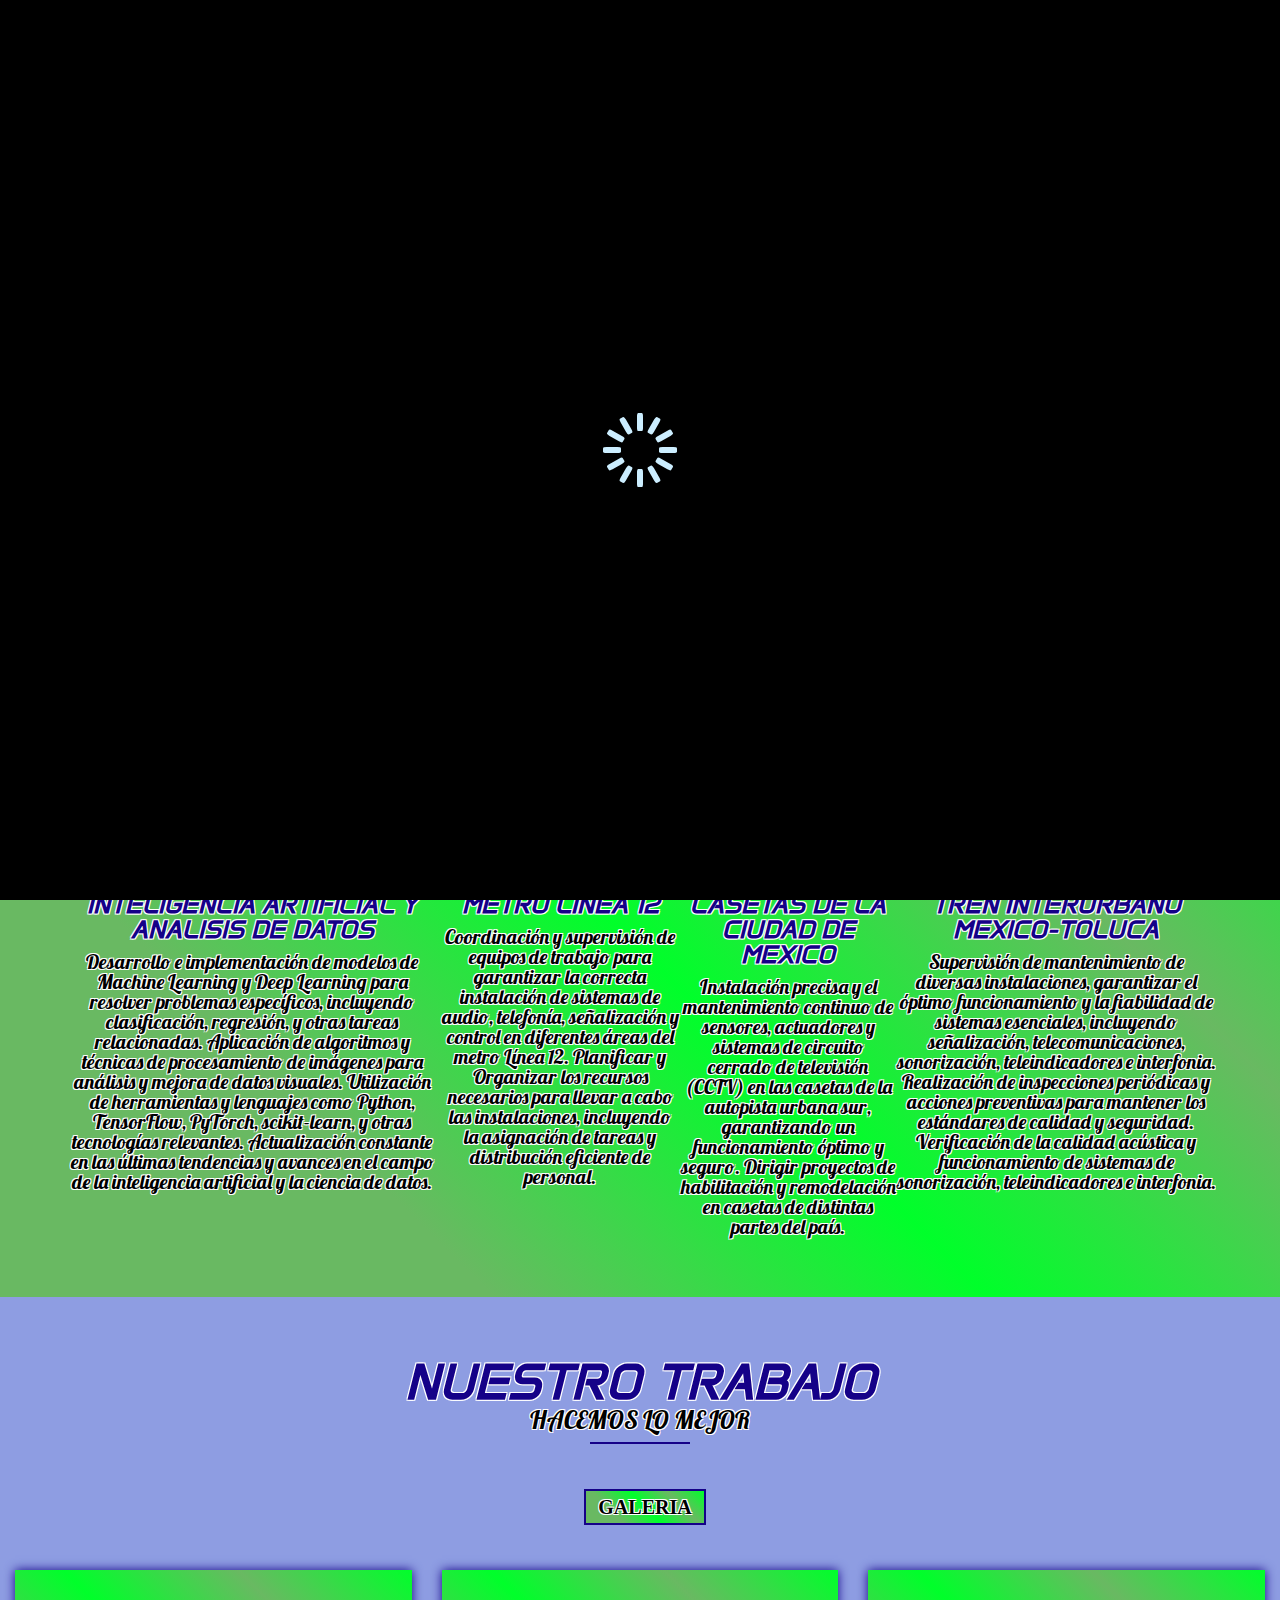
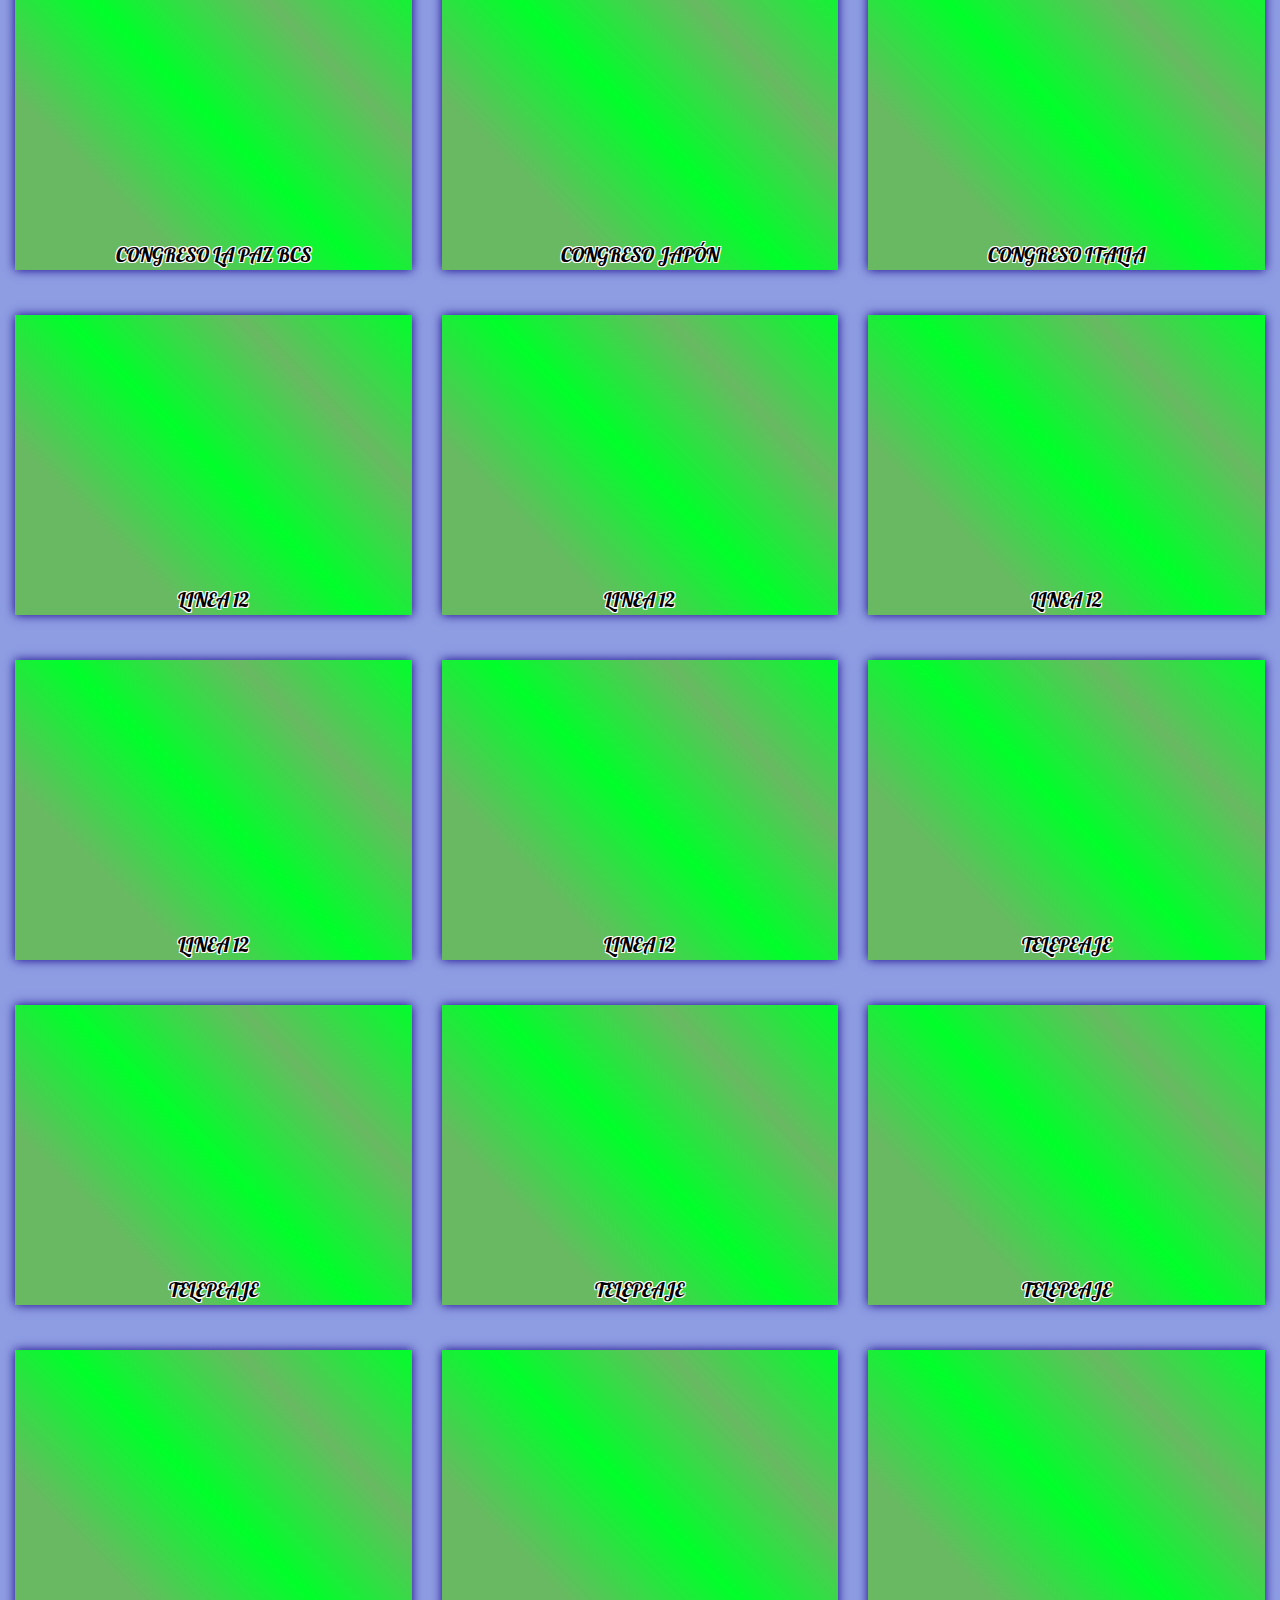
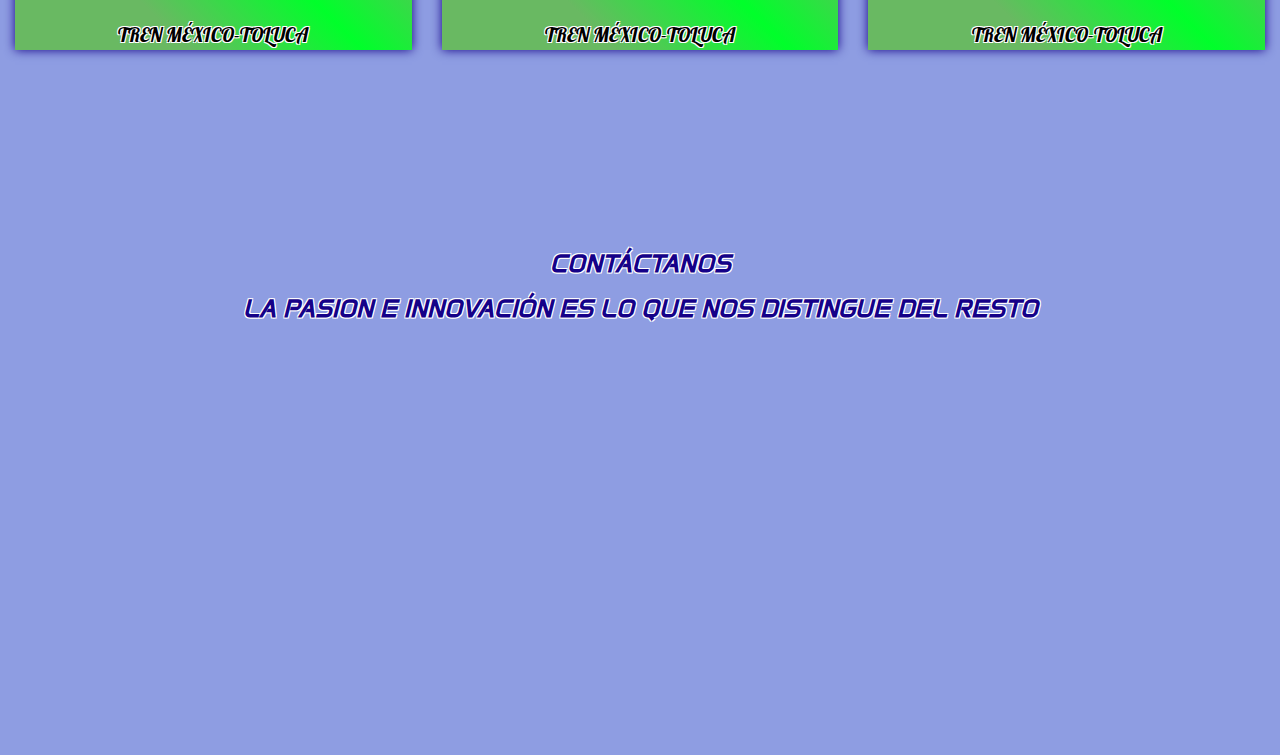
==== HTML/about.html @ c9e37c53 "Se agrega directorio de documentos HTML" ====
<!DOCTYPE html>
<html lang="es">

<head>
    <meta charset="UTF-8">
    <meta name="viewport" content="width=device-width, initial-scale=1.0">
    <title>CONÓCENOS</title>

    <link rel="stylesheet" href="/CSS/styleabout.css">
    <script defer src="/fontawesome-free-6.5.1-web/js/brands.js"></script>
    <script defer src="/fontawesome-free-6.5.1-web/js/solid.js"></script>
    <script defer src="/fontawesome-free-6.5.1-web/js/fontawesome.js"></script>
    <link href="https://unpkg.com/aos@2.3.1/dist/aos.css" rel="stylesheet">
    <link rel="preconnect" href="https://fonts.googleapis.com">
    <link rel="preconnect" href="https://fonts.gstatic.com" crossorigin>
    <link href="https://fonts.googleapis.com/css2?family=Anta&family=Handjet:wght@100..900&family=Lobster&family=Pacifico&family=Pixelify+Sans:wght@400..700&family=Silkscreen:wght@400;700&display=swap" rel="stylesheet">
</head>

<body class="hidden">
    <div class = "centrado" id = "onload">
        <div class="lds-spinner"><div></div><div></div><div></div><div></div><div></div><div></div><div></div><div></div><div></div><div></div><div></div><div></div></div>
    </div>
    <header>
        <nav id="nav" class="nav1">
            <div class="contenedor-nav">
                <div class="logo">
                    <img src="/IMAGENES/logo2.png" alt="">
                </div>
                <div class="enlaces" id="enlaces">
                    <a href="/index.html" id="enlace-inicio" class="btn-header">INICIO</a>
                    <a href="/HTML/instalaciones.html" id="enlace-inicio" class="btn-header">INSTALACIONES ELECTRICAS</a>
                    <a href="/HTML/reparacion.html" id="enlace-inicio" class="btn-header">REPARACION DE COMPUTADORAS</a>
                    <a href="/HTML/seguridad.html" id="enlace-inicio" class="btn-header">SISTEMAS DE SEGURIDAD CCTV</a>
                </div>
                <div class="icono" id="open">
                    <span>&#9776;</span>
                </div>
            </div>
        </nav>
        <div class="textos">
            <h1>M.C.I. MARCOS SÁNCHEZ RUIZ</h1>
            <h2>Maestro en Ciencias de Ingenieria en Microelectrónica.</h2>
                <h2>Ingeniero en Sistemas Electronicos Industriales.</h2>
        </div>
    </header>
    <main>
        <section class="about" id="servicio">
            <div class="contenedor">
                <h3>PROYECTOS</h3>
                <p class="after">FORJANDO EL FUTURO</p>
                <div class="servicios">
                    <div class="caja-servicios">
                        <img src="/IMAGENES/AI.jpg" alt="">
                        <h4>INTELIGENCIA ARTIFICIAL Y ANALISIS DE DATOS</h4>
                        <p>Desarrollo e implementación de modelos de Machine Learning y 
                            Deep Learning para resolver problemas específicos, incluyendo 
                            clasificación, regresión, y otras tareas relacionadas.
                            Aplicación de algoritmos y técnicas de procesamiento de 
                            imágenes para análisis y mejora de datos visuales.
                            Utilización de herramientas y lenguajes como Python, 
                            TensorFlow, PyTorch, scikit-learn, y otras tecnologías relevantes.
                            Actualización constante en las últimas tendencias y avances 
                            en el campo de la inteligencia artificial y la ciencia de datos.</p>
                    </div>
                    <div class="caja-servicios">
                        <img src="/IMAGENES/METRO.png" alt="">
                        <h4>METRO LINEA 12</h4>
                        <p>Coordinación y supervisión de equipos de trabajo 
                            para garantizar la correcta instalación de sistemas de audio, 
                            telefonía, señalización y control en diferentes áreas del metro Línea 12.
                            Planificar y Organizar los recursos necesarios para 
                            llevar a cabo las instalaciones, incluyendo la 
                            asignación de tareas y distribución eficiente de personal.</p>
                    </div>
                    <div class="caja-servicios">
                        <img src="/IMAGENES/THALES.png" alt="">
                        <h4>CASETAS DE LA CIUDAD DE MEXICO</h4>
                        <p>Instalación precisa y el mantenimiento continuo 
                            de sensores, actuadores y sistemas de circuito 
                            cerrado de televisión (CCTV) en las casetas de 
                            la autopista urbana sur, garantizando un 
                            funcionamiento óptimo y seguro. Dirigir proyectos 
                            de habilitación y remodelación en casetas de 
                            distintas partes del país.</p>
                    </div>
                    <div class="caja-servicios">
                        <img src="/IMAGENES/TREN.jpg" alt="">
                        <h4>TREN INTERURBANO MEXICO-TOLUCA</h4>
                        <p>Supervisión de mantenimiento de diversas instalaciones, 
                            garantizar el óptimo funcionamiento y la fiabilidad de 
                            sistemas esenciales, incluyendo señalización, telecomunicaciones, 
                            sonorización, teleindicadores e interfonia.
                            Realización de inspecciones periódicas y acciones preventivas 
                            para mantener los estándares de calidad y seguridad.
                            Verificación de la calidad acústica y funcionamiento de sistemas 
                            de sonorización, teleindicadores e interfonia.</p>
                    </div>
                </div>
            </div>
        </section>
        <section class="work contenedor" id="trabajo">
            <h3>NUESTRO TRABAJO</h3>
            <P class="after">HACEMOS LO MEJOR</P>
            <div class="botones-work">
                <ul>
                    <li class="filter" data-nombre="todos">GALERIA</li>
                </ul>
            </div>
            <div class="galeria-work">
                <div class="cont-work inteligencia">
                    <div class="img-work">
                        <img src="/IMAGENES/CONSTANCIAS1.png" alt="imagen1" onclick="abrirVentanaEmergente('/IMAGENES/CONSTANCIAS1.png')" data-aos="zoom-in">
                    </div>
                    <div class="ventana-emergente" id="ventana-emergente" >
                    <div id="imagen-contenedor" onclick="cerrarVentanaEmergente()"></div>
                    </div>
                    <div class="textos-work">
                        <h4>CONGRESO LA PAZ BCS</h4>
                    </div>
                </div>
                <div class="cont-work inteligencia">
                    <div class="img-work">
                        <img src="/IMAGENES/CONSTANCIAS2.png" alt="imagen2" onclick="abrirVentanaEmergente('/IMAGENES/CONSTANCIAS2.png')" data-aos="zoom-in">
                    </div>
                    <div class="textos-work">
                        <h4>CONGRESO JAPÓN</h4>
                    </div>
                </div>
                <div class="cont-work inteligencia">
                    <div class="img-work">
                        <img src="/IMAGENES/CONSTANCIAS3.png" alt="imagen3" onclick="abrirVentanaEmergente('/IMAGENES/CONSTANCIAS3.png')" data-aos="zoom-in">
                    </div>
                    <div class="textos-work">
                        <h4>CONGRESO ITALIA</h4>
                    </div>
                </div>
                <div class="cont-work 12">
                    <div class="img-work">
                        <img src="/IMAGENES/LINEA1.jpg" alt="imagen4" onclick="abrirVentanaEmergente('/IMAGENES/LINEA1.jpg')" data-aos="zoom-in">
                    </div>
                    <div class="textos-work">
                        <h4>LINEA 12</h4>
                    </div>
                </div>
                <div class="cont-work 12">
                    <div class="img-work">
                        <img src="/IMAGENES/LINEA2.jpg" alt="imagen5" onclick="abrirVentanaEmergente('/IMAGENES/LINEA2.jpg')" data-aos="zoom-in">
                    </div>
                    <div class="textos-work">
                        <h4>LINEA 12</h4>
                    </div>
                </div>
                <div class="cont-work 12">
                    <div class="img-work">
                        <img src="/IMAGENES/LINEA3.jpg" alt="imagen6" onclick="abrirVentanaEmergente('/IMAGENES/LINEA3.jpg')" data-aos="zoom-in">
                    </div>
                    <div class="textos-work">
                        <h4>LINEA 12</h4>
                    </div>
                </div>
                <div class="cont-work 12">
                    <div class="img-work">
                        <img src="/IMAGENES/LINEA4.jpg" alt="imagen7" onclick="abrirVentanaEmergente('/IMAGENES/LINEA4.jpg')" data-aos="zoom-in">
                    </div>
                    <div class="textos-work">
                        <h4>LINEA 12</h4>
                    </div>
                </div>
                <div class="cont-work 12">
                    <div class="img-work">
                        <img src="/IMAGENES/LINEA5.jpg" alt="imagen8" onclick="abrirVentanaEmergente('/IMAGENES/LINEA5.jpg')" data-aos="zoom-in">
                    </div>
                    <div class="textos-work">
                        <h4>LINEA 12</h4>
                    </div>
                </div>
                <div class="cont-work casetas">
                    <div class="img-work">
                        <img src="/IMAGENES/CASETAS1.jpg" alt="imagen9" onclick="abrirVentanaEmergente('/IMAGENES/CASETAS1.jpg')" data-aos="zoom-in">
                    </div>
                    <div class="textos-work">
                        <h4>TELEPEAJE</h4>
                    </div>
                </div>
                <div class="cont-work casetas">
                    <div class="img-work">
                        <img src="/IMAGENES/CASETAS2.jpg" alt="imagen10" onclick="abrirVentanaEmergente('/IMAGENES/CASETAS2.jpg')" data-aos="zoom-in">
                    </div>
                    <div class="textos-work">
                        <h4>TELEPEAJE</h4>
                    </div>
                </div>
                <div class="cont-work casetas">
                    <div class="img-work">
                        <img src="/IMAGENES/CASETAS3.jpg" alt="imagen11" onclick="abrirVentanaEmergente('/IMAGENES/CASETAS3.jpg')" data-aos="zoom-in">
                    </div>
                    <div class="textos-work">
                        <h4>TELEPEAJE</h4>
                    </div>
                </div>
                <div class="cont-work casetas">
                    <div class="img-work">
                        <img src="/IMAGENES/CASETAS4.jpg" alt="imagen12" onclick="abrirVentanaEmergente('/IMAGENES/CASETAS4.jpg')" data-aos="zoom-in">
                    </div>
                    <div class="textos-work">
                        <h4>TELEPEAJE</h4>
                    </div>
                </div>
                <div class="cont-work tren">
                    <div class="img-work">
                        <img src="/IMAGENES/TREN1.jpg" alt="imagen13" onclick="abrirVentanaEmergente('/IMAGENES/TREN1.jpg')" data-aos="zoom-in">
                    </div>
                    <div class="textos-work">
                        <h4>TREN MÉXICO-TOLUCA</h4>
                    </div>
                </div>
                <div class="cont-work tren">
                    <div class="img-work">
                        <img src="/IMAGENES/TREN2.jpg" alt="imagen14" onclick="abrirVentanaEmergente('/IMAGENES/TREN2.jpg')" data-aos="zoom-in">
                    </div>
                    <div class="textos-work">
                        <h4>TREN MÉXICO-TOLUCA</h4>
                    </div>
                </div>
                <div class="cont-work tren">
                    <div class="img-work">
                        <img src="/IMAGENES/TREN3.jpg" alt="imagen15" onclick="abrirVentanaEmergente('/IMAGENES/TREN3.jpg')" data-aos="zoom-in">
                    </div>
                    <div class="textos-work">
                        <h4>TREN MÉXICO-TOLUCA</h4>
                    </div>
                </div>
            </div>
        </section>
    </main>
    <footer id="contacto">
        <div class="footer contenedores">
            <div class="marca-logo">
                <img src="/IMAGENES/logo2.png" alt="">
            </div>
            <p>CONTÁCTANOS</p>
            <div class="iconos">
                <a href="https://www.facebook.com/people/Datatechmark/61558090070048/" target="_blank"><i class="fa-brands fa-facebook fa-4x" style="color:rgb(255, 255, 255)"></i></a>
                <a href="mailto:datatechmark@gmail.com" target="_blank"><i class="fa-solid fa-envelope fa-4x" style="color:rgb(255, 255, 255)"></i></a>
                <a href="https://wa.me/5215526865824" target="_blank"><i class="fa-brands fa-whatsapp fa-4x" style="color:rgb(255, 255, 255)"></i></a>
            </div>
            <p>LA PASION E INNOVACIÓN ES LO QUE NOS DISTINGUE DEL RESTO</p>
        </div>
    </footer>
    <script src="/JS/jquery.js"></script>
    <script src="/JS/main.js"></script>
    <script src="/JS/filtro.js"></script>
    <script src="https://unpkg.com/aos@2.3.1/dist/aos.js"></script>
    <script>
        AOS.init();
    </script>
</body>

</html>
---- CSS/styleabout.css ----
:root {
  --color1: rgb(0, 0, 0);
  --color2: rgb(21, 1, 136);
  --color3: rgba(0, 25, 253, 0.623);
  --color4: rgb(255, 255, 255);
  --fondo: rgb(255, 255, 255);
  --imagendefondo: url(/IMAGENES/FONDO2.gif);
  --gradiente: linear-gradient(45deg, #69b962,#69b962, #00ff2a, #69b962, #00ff2a);
  --subtitulos: 25px;
  --titulos: 50px;
  --margenes: 60px;
  --espacios: 10px;
  --espacios-contenido: 45px;
}

/* Reset en CSS */
html, body, div, span, applet, object, iframe,
h1, h2, h3, h4, h5, h6, p, blockquote, pre,
a, abbr, acronym, address, big, cite, code,
del, dfn, em, img, ins, kbd, q, s, samp,
small, strike, strong, sub, sup, tt, var,
b, u, i, center,
dl, dt, dd, ol, ul, li,
fieldset, form, label, legend,
table, caption, tbody, tfoot, thead, tr, th, td,
article, aside, canvas, details, embed, 
figure, figcaption, footer, header, hgroup, 
menu, nav, output, ruby, section, summary,
time, mark, audio, video {
	margin: 0;
	padding: 0;
	border: 0;
	font-size: 100%;
	font: inherit;
	vertical-align: baseline;
}
/* HTML5 display-role reset for older browsers */
article, aside, details, figcaption, figure, 
footer, header, hgroup, menu, nav, section {
	display: block;
}
body {
	line-height: 1;
}
ol, ul {
	list-style: none;
}
blockquote, q {
	quotes: none;
}
blockquote:before, blockquote:after,
q:before, q:after {
	content: '';
	content: none;
}
table {
	border-collapse: collapse;
	border-spacing: 0;
}
/* Termina el reset CSS */

html{
background-color:rgb(142, 157, 226)
}



* {
  margin: 0;
  padding: 0;
  box-sizing: border-box;
}

img {
  vertical-align: top;
}

/*Preloader*/
.hidden {
  overflow: hidden;
}

.centrado {
  position: fixed;
  width: 100vw;
  height: 100vh;
  background: #000000;
  z-index: 100;
  display: flex;
  justify-content: center;
  align-items: center;
}

.lds-spinner {
  color: official;
  display: inline-block;
  position: relative;
  width: 80px;
  height: 80px;
}

.lds-spinner div {
  transform-origin: 40px 40px;
  animation: lds-spinner 1.2s linear infinite;
}

.lds-spinner div:after {
  content: " ";
  display: block;
  position: absolute;
  top: 3px;
  left: 37px;
  width: 6px;
  height: 18px;
  border-radius: 20%;
  background: #cef;
}

.lds-spinner div:nth-child(1) {
  transform: rotate(0deg);
  animation-delay: -1.1s;
}

.lds-spinner div:nth-child(2) {
  transform: rotate(30deg);
  animation-delay: -1s;
}

.lds-spinner div:nth-child(3) {
  transform: rotate(60deg);
  animation-delay: -0.9s;
}

.lds-spinner div:nth-child(4) {
  transform: rotate(90deg);
  animation-delay: -0.8s;
}

.lds-spinner div:nth-child(5) {
  transform: rotate(120deg);
  animation-delay: -0.7s;
}

.lds-spinner div:nth-child(6) {
  transform: rotate(150deg);
  animation-delay: -0.6s;
}

.lds-spinner div:nth-child(7) {
  transform: rotate(180deg);
  animation-delay: -0.5s;
}

.lds-spinner div:nth-child(8) {
  transform: rotate(210deg);
  animation-delay: -0.4s;
}

.lds-spinner div:nth-child(9) {
  transform: rotate(240deg);
  animation-delay: -0.3s;
}

.lds-spinner div:nth-child(10) {
  transform: rotate(270deg);
  animation-delay: -0.2s;
}

.lds-spinner div:nth-child(11) {
  transform: rotate(300deg);
  animation-delay: -0.1s;
}

.lds-spinner div:nth-child(12) {
  transform: rotate(330deg);
  animation-delay: 0s;
}

@keyframes lds-spinner {
  0% {
    opacity: 1;
  }

  100% {
    opacity: 0;
  }
}

/*Header*/
header {
  width: 100%;
  height: 600px;
  background: var(--imagendefondo);
  background-attachment:fixed;
  background-position: center;
  background-size:cover;
}

nav {
  width: 100%;
  position: fixed;
  text-shadow: -1px -1px 0 var(--color4), 1px -1px 0 var(--color4),
  -1px 1px 0 var(--color4), 1px 1px 0 var(--color4);
}

.nav1 {
  height: 80px;
  color: var(--color1)
}

.nav2 {
  background: var(--gradiente);
  height: 80px;
  color: var(--color1);
}

.contenedor-nav {
  display: flex;
  margin: auto;
  width: 100%;
  justify-content: space-between;
  align-items: center;
  max-width:1700px;
  height: inherit;
  overflow: hidden;
}

nav .enlaces a {
  display: inline-block;
  padding: 5px 0;
  margin-right: 25px;
  font-size: 20px;
  font-weight: 700;
  text-decoration: none;
  /* border-bottom: 5px solid ; */
  color: inherit;
  font-family: "Anta", sans-serif;
  font-style: normal;
}

nav .enlaces a:hover {
  border-bottom: 5px solid var(--color1);
  transition: 0.3s;
}

.logo,
.logo img {
  height: 80px;
  /* box-shadow: 4px 2px 2px var(--color2); */
}

.icono {
  display: none;
  font-size: 24px;
  padding: 23.5px 20px;
}

.textos {
  width: 100%;
  height: 100%;
  display: flex;
  justify-content: center;
  flex-direction: column;
  align-items: center;
  /* color: var(--color2); */
  text-shadow: -1px -1px 0 var(--color4), 1px -1px 0 var(--color4),
    -1px 1px 0 var(--color4), 1px 1px 0 var(--color4);
  overflow: hidden;
  text-align: center;
	/* -webkit-text-stroke: 1px #282828;
	text-shadow: 0px 4px 4px #00f3fc; */
}

.textos>h1 {
  font-size: 100px;
  font-family: "Anta", sans-serif;
  font-weight: 700;
  font-style:italic;
  color: var(--color2);
}

.textos>h2 {
  font-size: 45px;
  font-family: "Lobster", sans-serif;
  font-weight: 400;
  font-style: normal;
  color: rgb(0, 0, 0);
  /* color: var(--color1); */
}

/*main*/
.contenedor {
  margin: auto;
  padding: var(--margenes) 0;
  width: 90%;
  max-width:400;
  text-align: center;
  overflow: hidden;
  text-shadow: -1px -1px 0 var(--color4), 1px -1px 0 var(--color4),
  -1px 1px 0 var(--color4), 1px 1px 0 var(--color4);
}
.contenedores {
  margin: auto;
  padding: var(--margenes) 0;
  width: 90%;
  max-width: 1000px;
  text-align: center;
  overflow: hidden;
  text-shadow: -1px -1px 0 var(--color4), 1px -1px 0 var(--color4),
  -1px 1px 0 var(--color4), 1px 1px 0 var(--color4);
}
.contenedor h3 {
  font-size: var(--titulos);
	color:var(--color2);
  font-family: "Anta", sans-serif;
  font-weight: 700;
  font-style: italic;
}

.contenedor p {
  font-size: var(--subtitulos);
  font-family: "Lobster", sans-serif;
  font-weight: 400;
  font-style: normal;
  color: var(--color1);
}
.contenedores p {
  font-size: var(--subtitulos);
  font-weight: 900;
  color: var(--color2);
}



.about {
  background:var(--gradiente);
  height: auto;
  color: var(--color1);
}

.servicios {
  display: flex;
  color: #ffffff;
  font-size: 25px;
  justify-content: space-between;
  margin: auto;
  flex-wrap: nowrap;
}
.image-button {
  background: none;
  border: none;
  cursor: pointer;
  padding: 0;
  margin: 0;
}
.caja-servicios img {
  width: 100px;
  height: 100px;
  object-fit: cover;
}

.caja-servicios>h4 {
  margin-bottom: var(--espacios);
  color: var(--color2);
  font-family: "Anta", sans-serif;
  font-weight: 700;
  font-style: italic;
}

.caja-servicios>p {
  text-align: center;
  color: var(--color1);
  font-size: 20px;
  font-family: "Lobster", sans-serif;
  font-weight: 400;
  font-style: normal;
  font-style: normal;
}

.after::after {
  content: '';
  display: block;
  margin: auto;
  margin-top: var(--espacios);
  width: 100px;
  height: 2px;
  background: var(--color2);
  margin-bottom: var(--espacios-contenido);
}
#equipo{
  height: auto;
  width: auto;
  background:var(--imagendefondo);
  background-attachment:fixed;
  background-position: center;
  background-size:cover;
}
.card {
  display: flex;
  justify-content: space-around;
  flex-wrap: wrap;
}

.content-card {
  width: 50%;
  box-shadow: 0 0 10px 0 var(--color2);
  overflow: hidden;
  height: 500px;
  background: var(--gradiente);
}

.people {
  height: 60%;
}

.content-card img {
  width: 100%;
  height: 100%;
  object-fit:scale-down;
}


.texto-team {
  font-size: 20px;
  color: var(--color2);
  height: 20%;
  width: 100%;
  padding: var(--espacios) 0;
}

.texto-team p {
  font-size: 20px;
  text-align:center;
}

#trabajo{
  background: var(--imagendefondo);
  width: 100%;
  background-attachment: fixed;
  background-position: center;
  background-size:cover;
}

.botones-work li {
  display: inline-block;
  text-align: center;
  margin-left: var(--espacios);
  margin-bottom: var(--espacios-contenido);
  padding: 6px 12px;
  border: 2px solid var(--color2);
  list-style: none;
  font-size: 20px;
  font-weight: 900;
  color: var(--color1);
  background:var(--gradiente);
}

.galeria-work {
  display: flex;
  flex-wrap: wrap;
  justify-content: space-around;
}

.galeria-work .cont-work {
  background: var(--gradiente);
  width: 31%;
  box-shadow: 0 0 10px 0 var(--color2);
  height: 300px;
  overflow: hidden;
  margin-bottom: var(--espacios-contenido);
}

.img-work {
  height: 90%;
  width: 100%;
}

.img-work img {
  height: 100%;
  width: 100%;
  object-fit: cover;
}

.textos-work {
  height: 10%;
}

.textos-work h4 {
  line-height: 30px;
  font-weight: 300;
  font-size: 20px;
  font-family: "Lobster", sans-serif;
}

  /* Estilo para la ventana emergente */
  .ventana-emergente {
    display:none;
    position:fixed;
    top: 50%;
    left: 50%;
    transform: translate(-50%, -50%);
    background-color: white;
    border: 5px solid black;
    z-index: 9999; /* Asegura que la ventana emergente esté por encima de otros elementos */
  }

footer {
  background:var(--imagendefondo);
  width: 100%;
  height: 600px;
  background-attachment: fixed;
  background-position: center;
  background-size:cover;
}

.marca-logo {
  width: 30%;
  margin: auto;
  margin-bottom:20px;
}
.marca-logo img {
  width: 50%;
}

.iconos {
  display: flex;
  margin:auto;
  margin-bottom:20px;
  justify-content: space-around;
  width: 80%;
}

footer p {
  font-family: "Anta", sans-serif;
  font-weight: 700;
  font-size: 50px;
  font-style: italic;
}
/* footer .contenedores p{
  color: rgb(0, 0, 0);
} */

@media screen and (max-width: 700px) {
  nav .enlaces a {
    display: inline-block;
    padding:5px 5px;
    margin-right: 15px;
    font-size: 13px;
    font-weight: 400;
  }
  /* .after p{
    font-size: ;
  } */

  .nav2 {
    color:var(--color1);
  }


  .icono {
    display: block;
    cursor: pointer;
  }

  .enlaces {
    position: fixed;
    top: 80px;
    text-align: center;
    left: 0;
    font-size: 10px;
    transition: 0.5s;
    width: 0;
    overflow: hidden;
    background: var(--gradiente);
  }
  #equipo{
    background: var(--gradiente);
  }
  .content-card {
    width: 100%;
  }

  .texto-team {
    font-size: 15px;
  }
  
  .texto-team p {
    font-size: 15px;
  }
  .servicios {
    display: flex;
    color: #ffffff;
    font-size: 25px;
    flex-direction: column;
    justify-content: space-between;
    margin: auto;
    flex-wrap: wrap;
  }

  .textos>h1 {
    font-size: 45px;
  }

  .textos>h2 {
    font-size: 20px;
  }
  .contenedor>h3 {
    font-size: 30px;
  }
  :root {
    --margenes: 30px;
  }
  .galeria-work .cont-work {
    width: 80%;
    box-shadow: 0 0 10px 0 var(--color2);
    height: 300px;
    overflow: hidden;
    margin-bottom: var(--espacios-contenido);
  }
}

@media screen and (max-width: 500px) {
  :root {
    --espacios-contenido: 25px;
  }
}
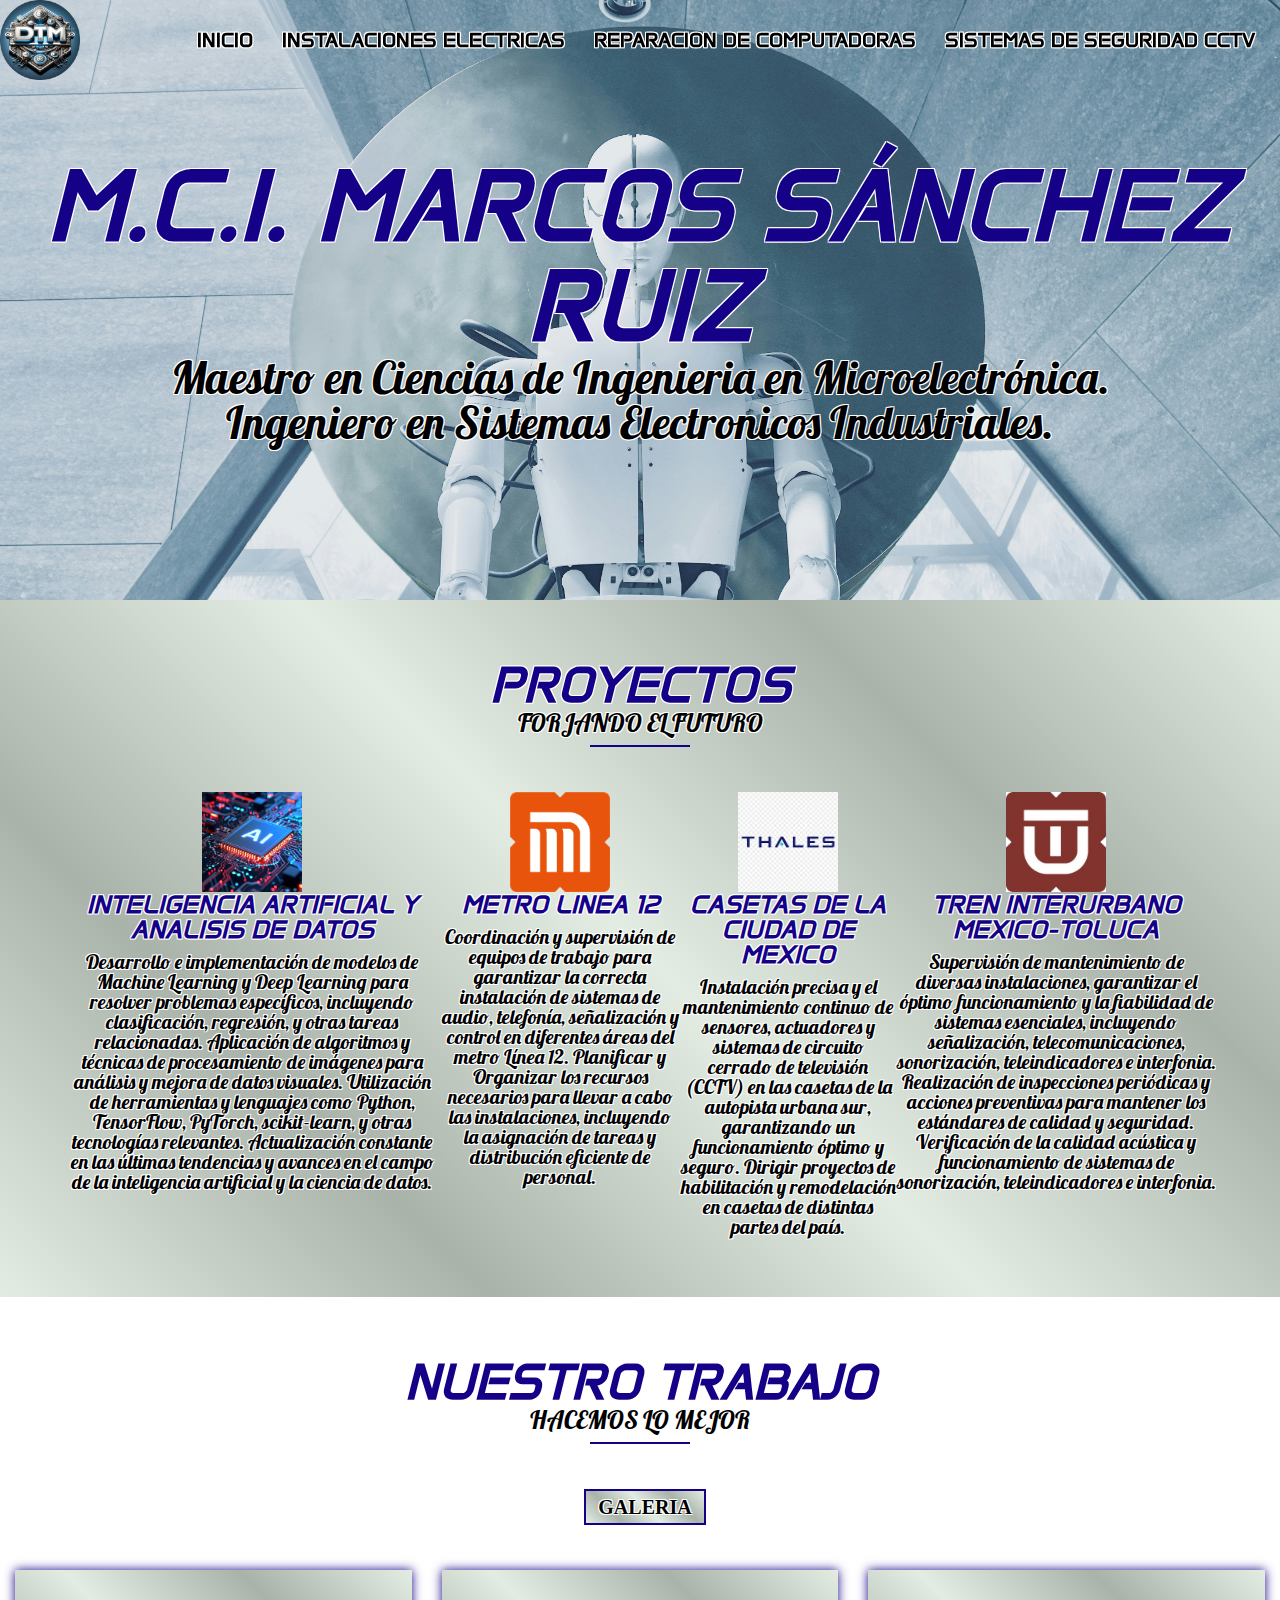
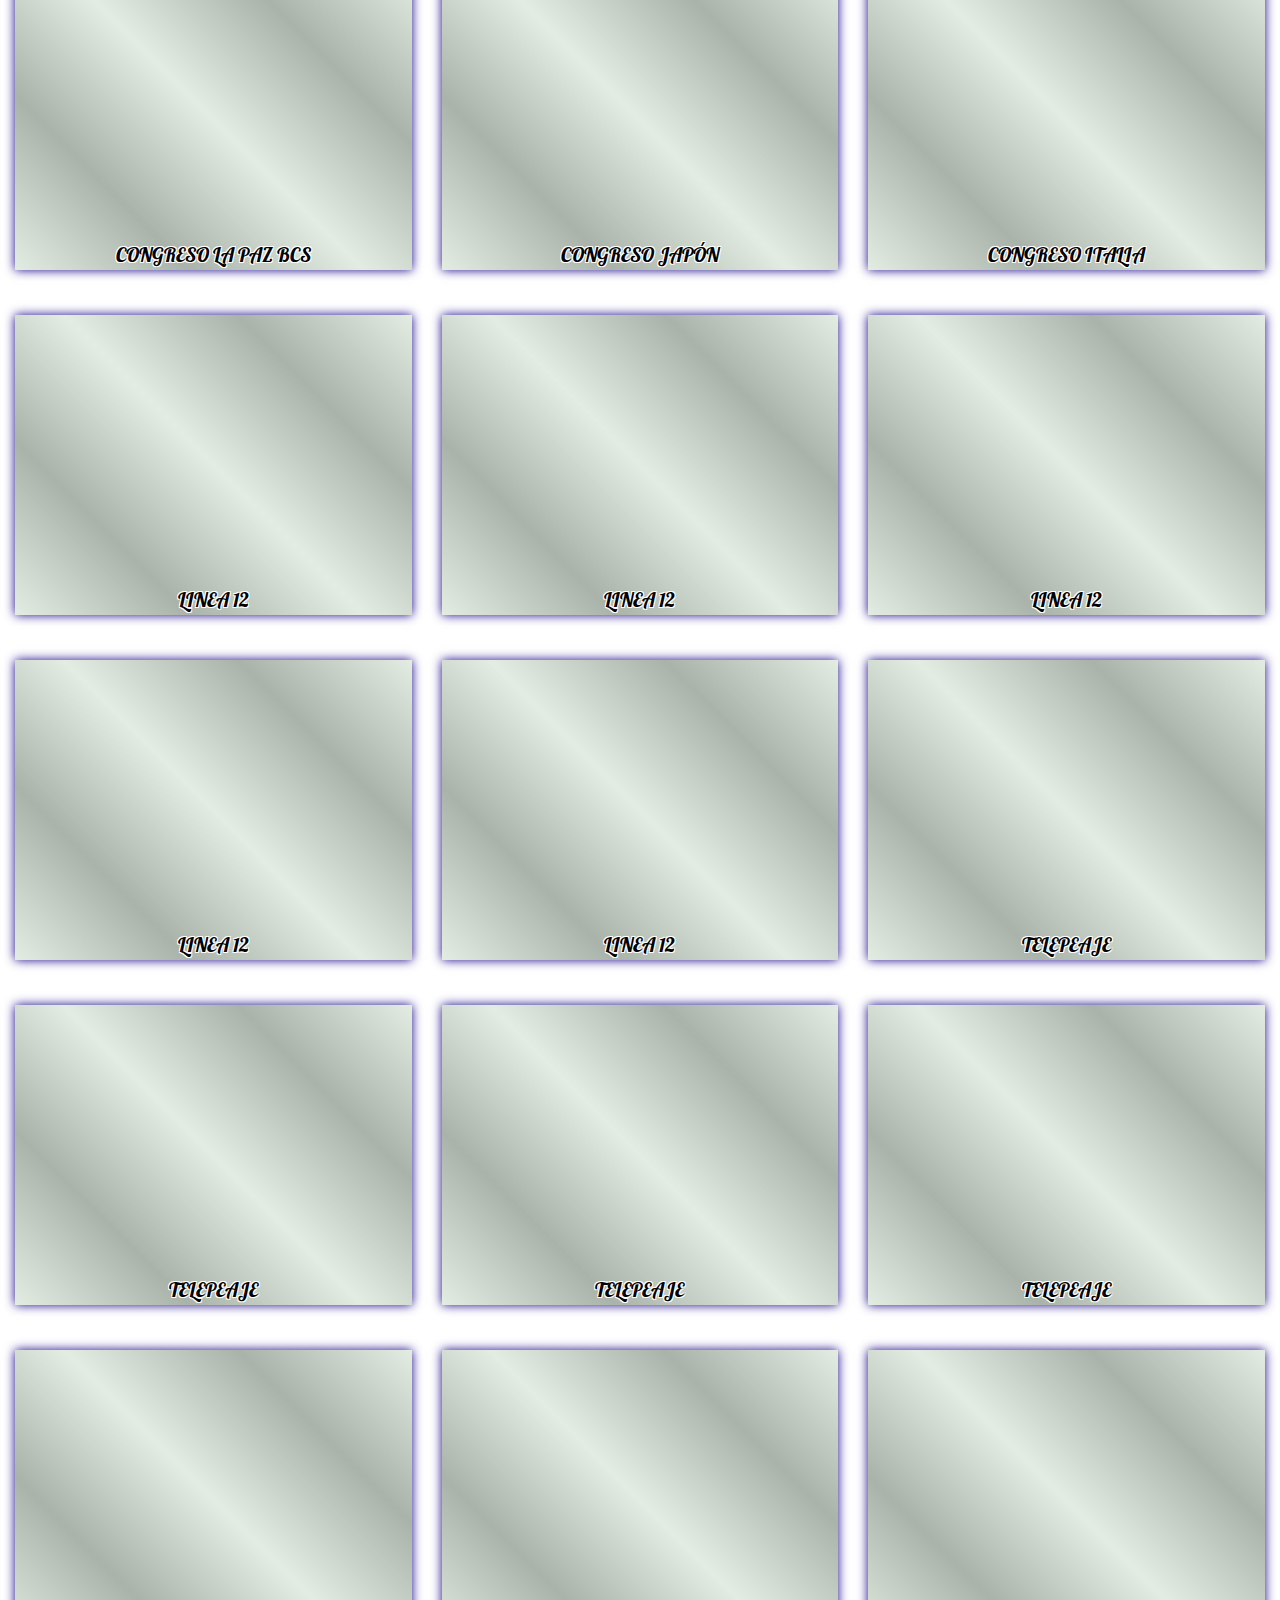
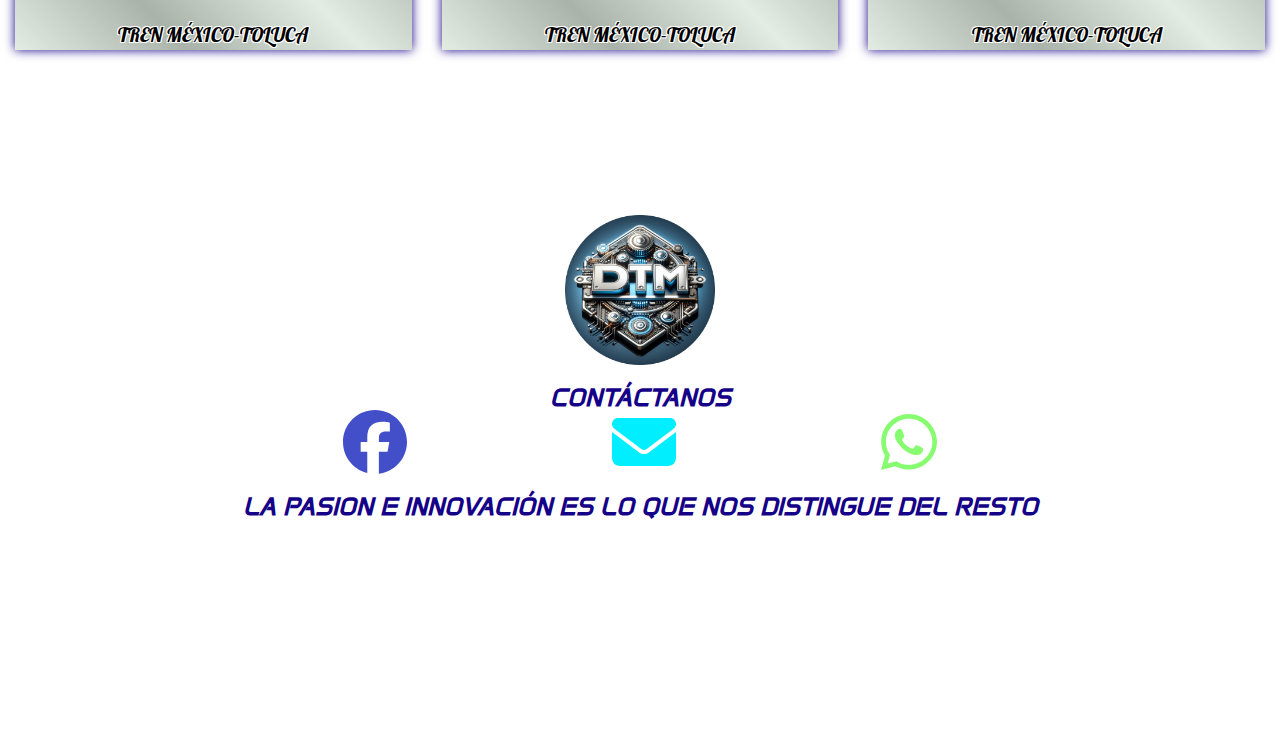
==== commit 676f8431: "se Realizan cambios en About.html y css, asi como se ingresa imagen de fondo para la pestaña abaout" ====
--- a/HTML/about.html
+++ b/HTML/about.html
@@ -240,9 +240,9 @@
             </div>
             <p>CONTÁCTANOS</p>
             <div class="iconos">
-                <a href="https://www.facebook.com/people/Datatechmark/61558090070048/" target="_blank"><i class="fa-brands fa-facebook fa-4x" style="color:rgb(255, 255, 255)"></i></a>
-                <a href="mailto:datatechmark@gmail.com" target="_blank"><i class="fa-solid fa-envelope fa-4x" style="color:rgb(255, 255, 255)"></i></a>
-                <a href="https://wa.me/5215526865824" target="_blank"><i class="fa-brands fa-whatsapp fa-4x" style="color:rgb(255, 255, 255)"></i></a>
+                <a href="https://www.facebook.com/people/Datatechmark/61558090070048/" target="_blank"><i class="fa-brands fa-facebook fa-4x" style="color:rgb(66, 79, 201)"></i></a>
+                <a href="mailto:datatechmark@gmail.com" target="_blank"><i class="fa-solid fa-envelope fa-4x" style="color:rgb(0, 238, 255)"></i></a>
+                <a href="https://wa.me/5215526865824" target="_blank"><i class="fa-brands fa-whatsapp fa-4x" style="color:rgb(136, 252, 113)"></i></a>
             </div>
             <p>LA PASION E INNOVACIÓN ES LO QUE NOS DISTINGUE DEL RESTO</p>
         </div>
--- a/CSS/styleabout.css
+++ b/CSS/styleabout.css
@@ -4,8 +4,8 @@
   --color3: rgba(0, 25, 253, 0.623);
   --color4: rgb(255, 255, 255);
   --fondo: rgb(255, 255, 255);
-  --imagendefondo: url(/IMAGENES/FONDO2.gif);
-  --gradiente: linear-gradient(45deg, #69b962,#69b962, #00ff2a, #69b962, #00ff2a);
+  --imagendefondo: url(/IMAGENES/about.jpg);
+  --gradiente: linear-gradient(45deg, #d9e6d8bd,#aab3a9, #d9e6d8bd, #aab3a9, #d9e6d8bd);
   --subtitulos: 25px;
   --titulos: 50px;
   --margenes: 60px;
@@ -59,9 +59,9 @@
 }
 /* Termina el reset CSS */
 
-html{
-background-color:rgb(142, 157, 226)
-}
+/* html{
+background-color:rgb(1, 217, 255)
+} */
 
 
 
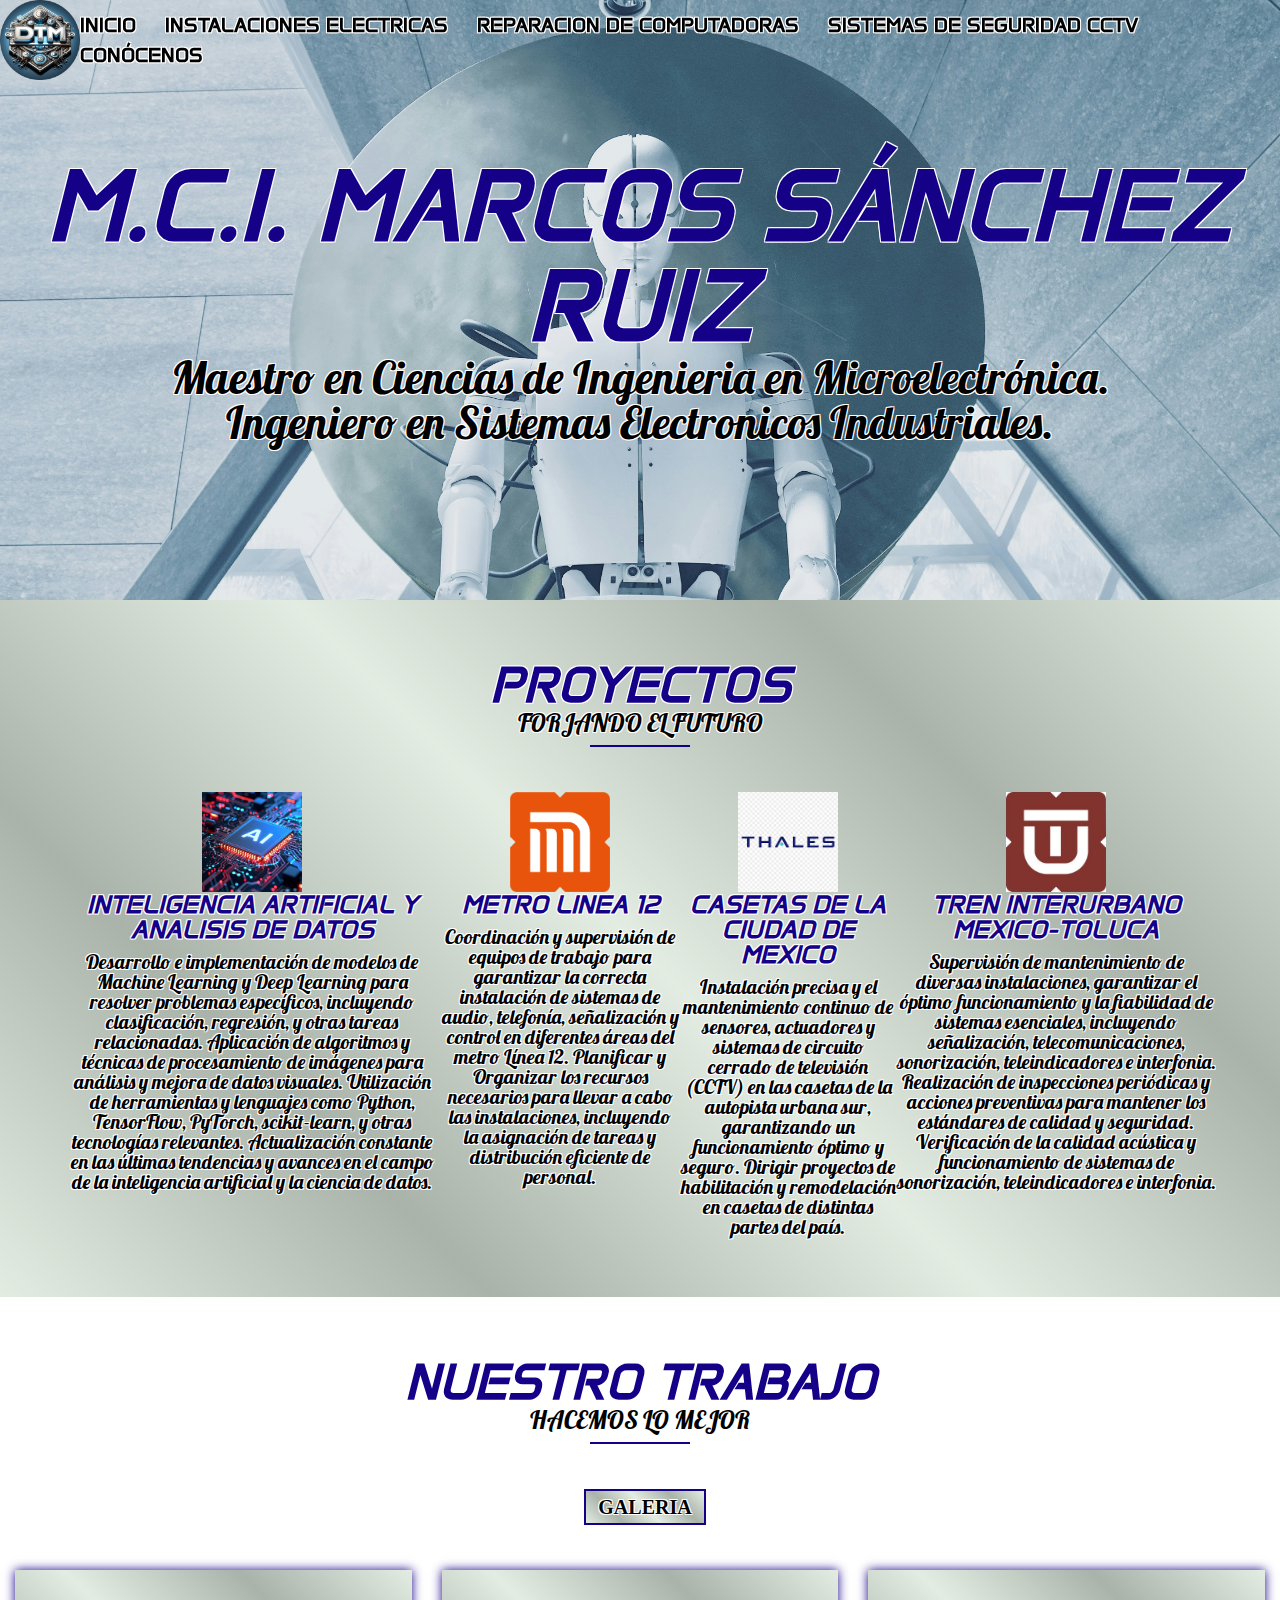
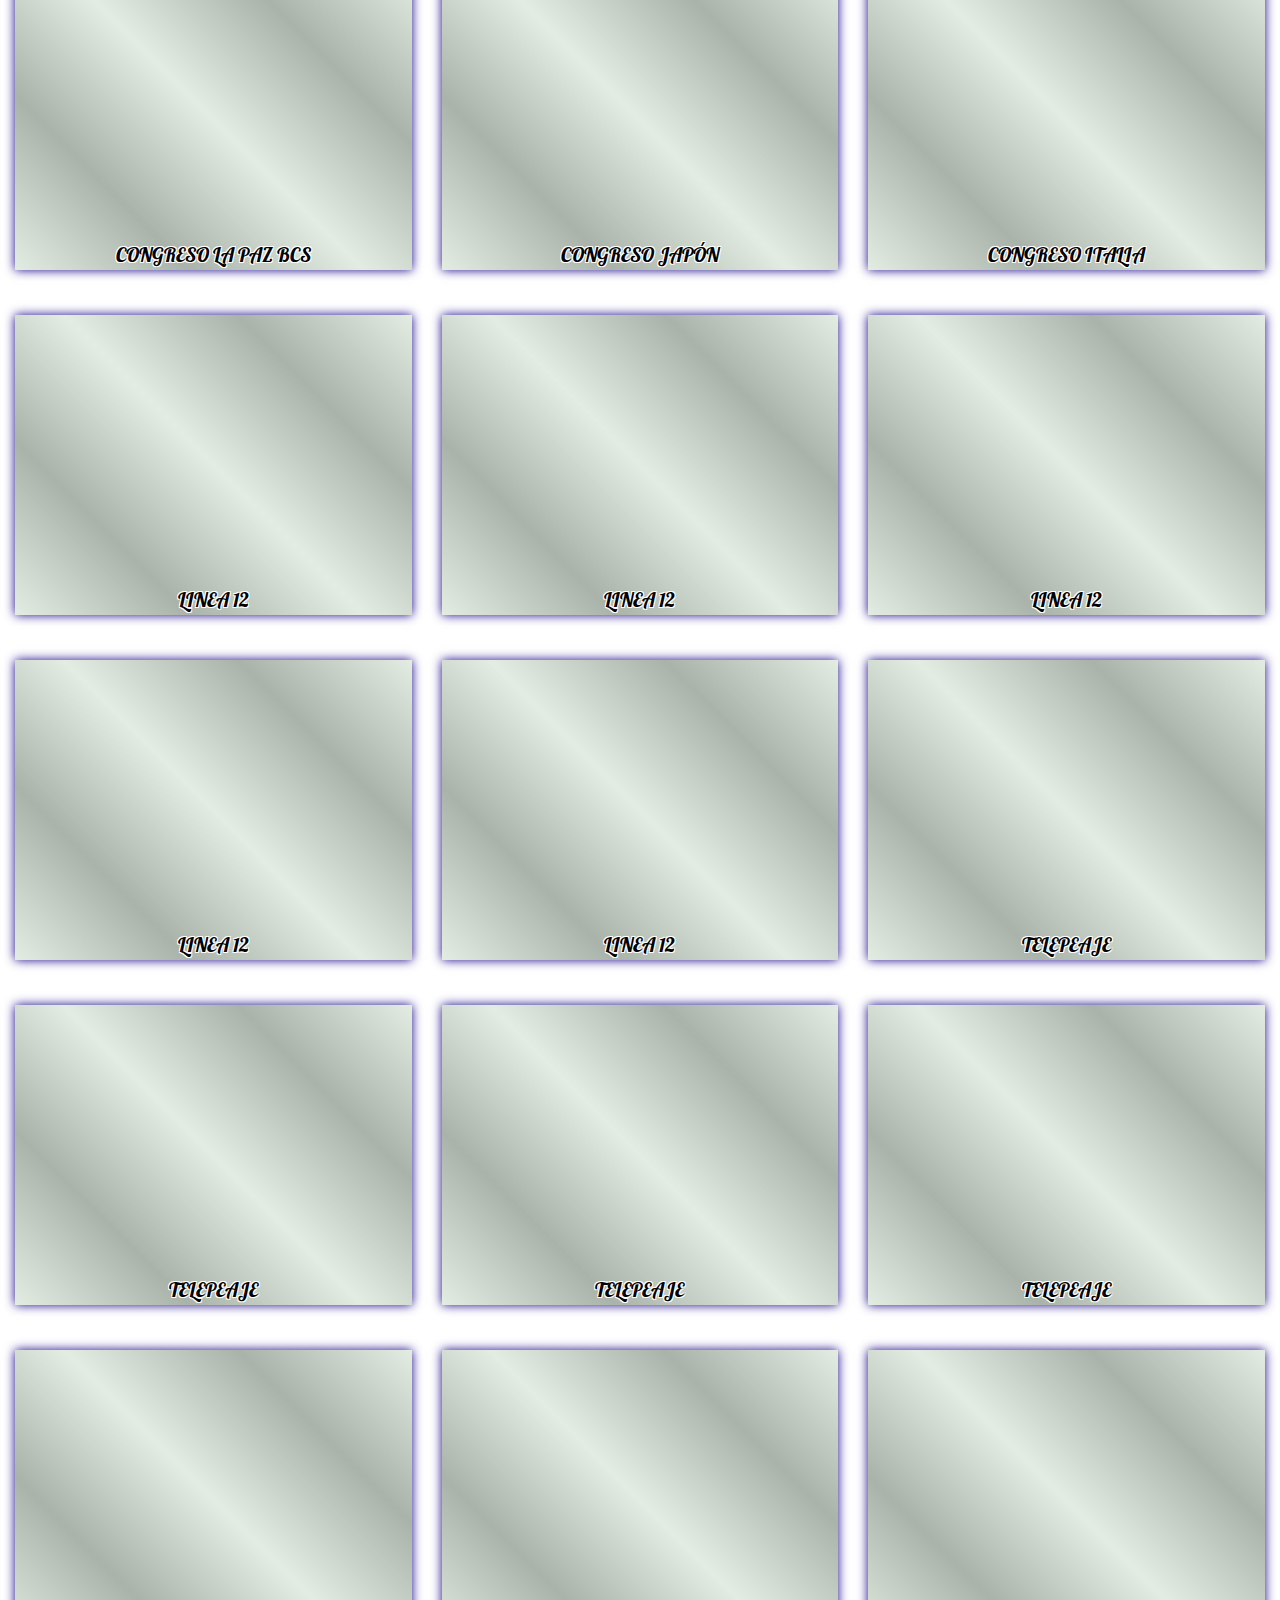
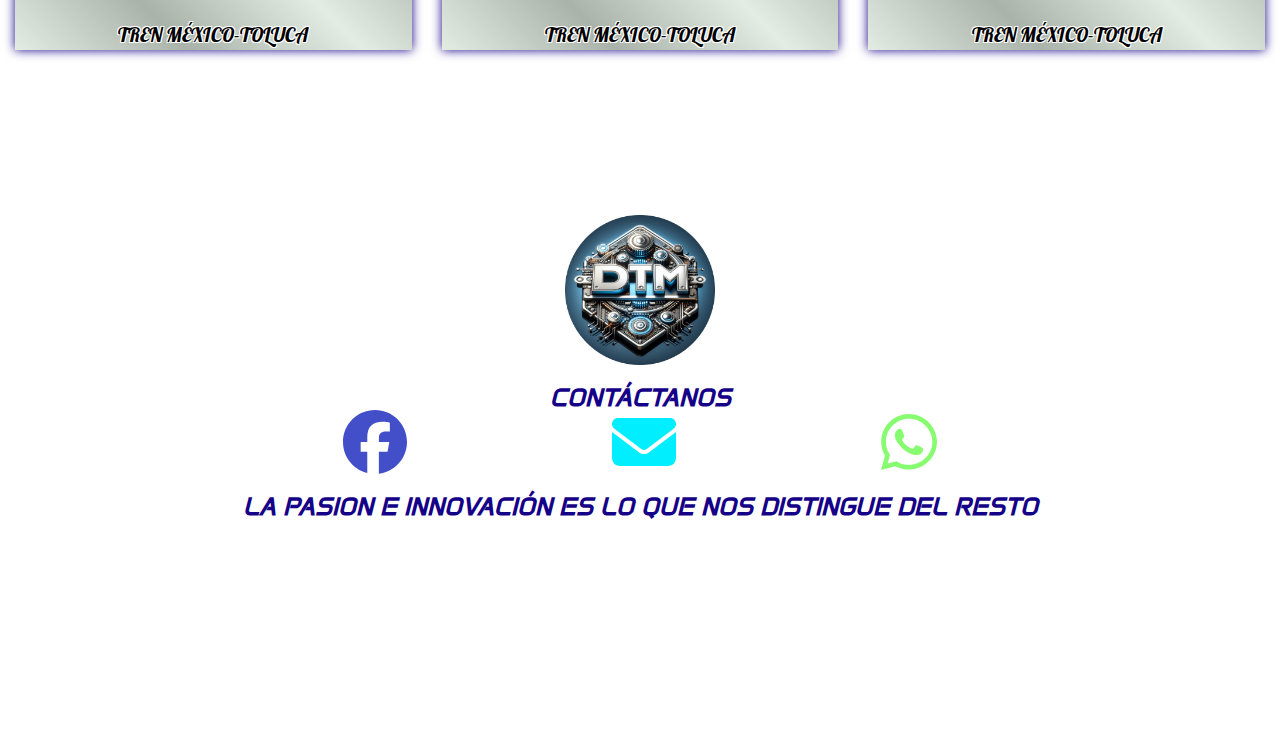
==== commit b55fd163: "se agregan direccionamientos a "Conocenos"" ====
--- a/HTML/about.html
+++ b/HTML/about.html
@@ -31,6 +31,7 @@
                     <a href="/HTML/instalaciones.html" id="enlace-inicio" class="btn-header">INSTALACIONES ELECTRICAS</a>
                     <a href="/HTML/reparacion.html" id="enlace-inicio" class="btn-header">REPARACION DE COMPUTADORAS</a>
                     <a href="/HTML/seguridad.html" id="enlace-inicio" class="btn-header">SISTEMAS DE SEGURIDAD CCTV</a>
+                    <a href="/HTML/about.html" id="enlace-inicio" class="btn-header">CONÓCENOS</a>
                 </div>
                 <div class="icono" id="open">
                     <span>&#9776;</span>
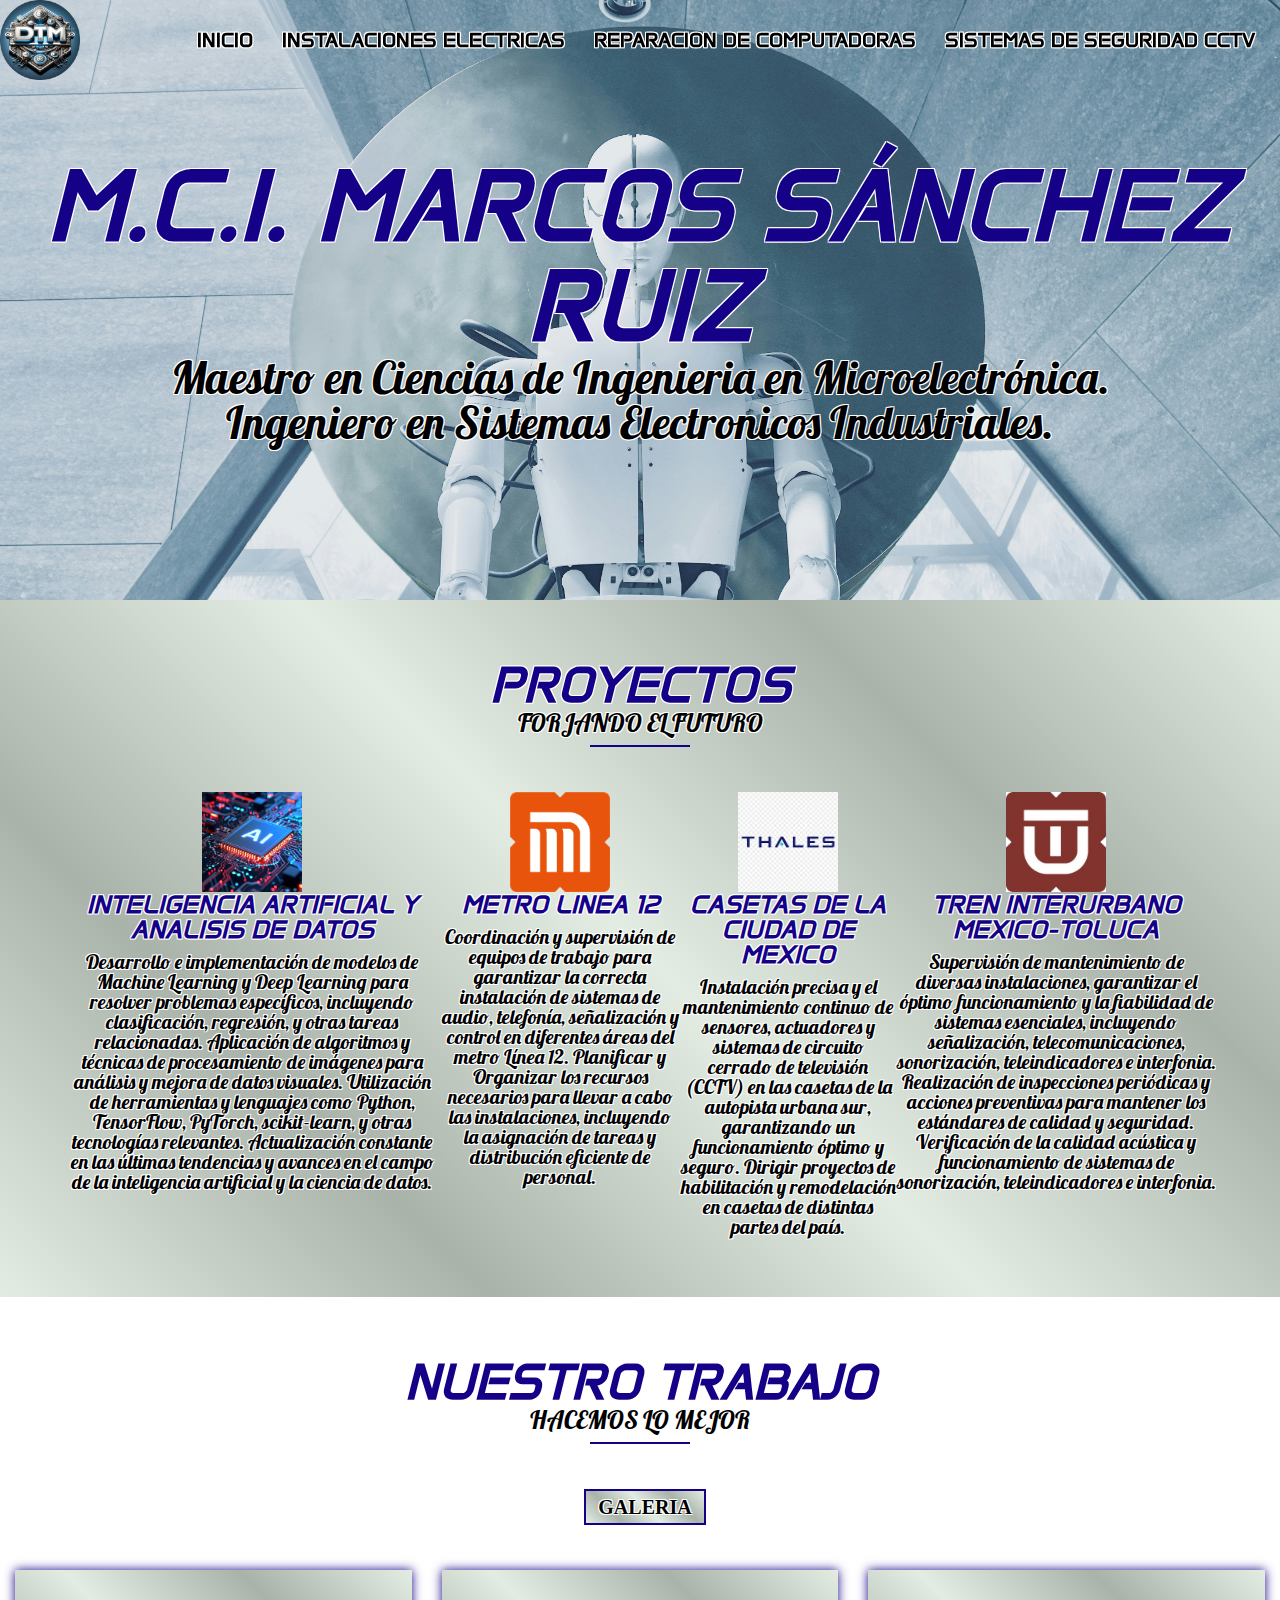
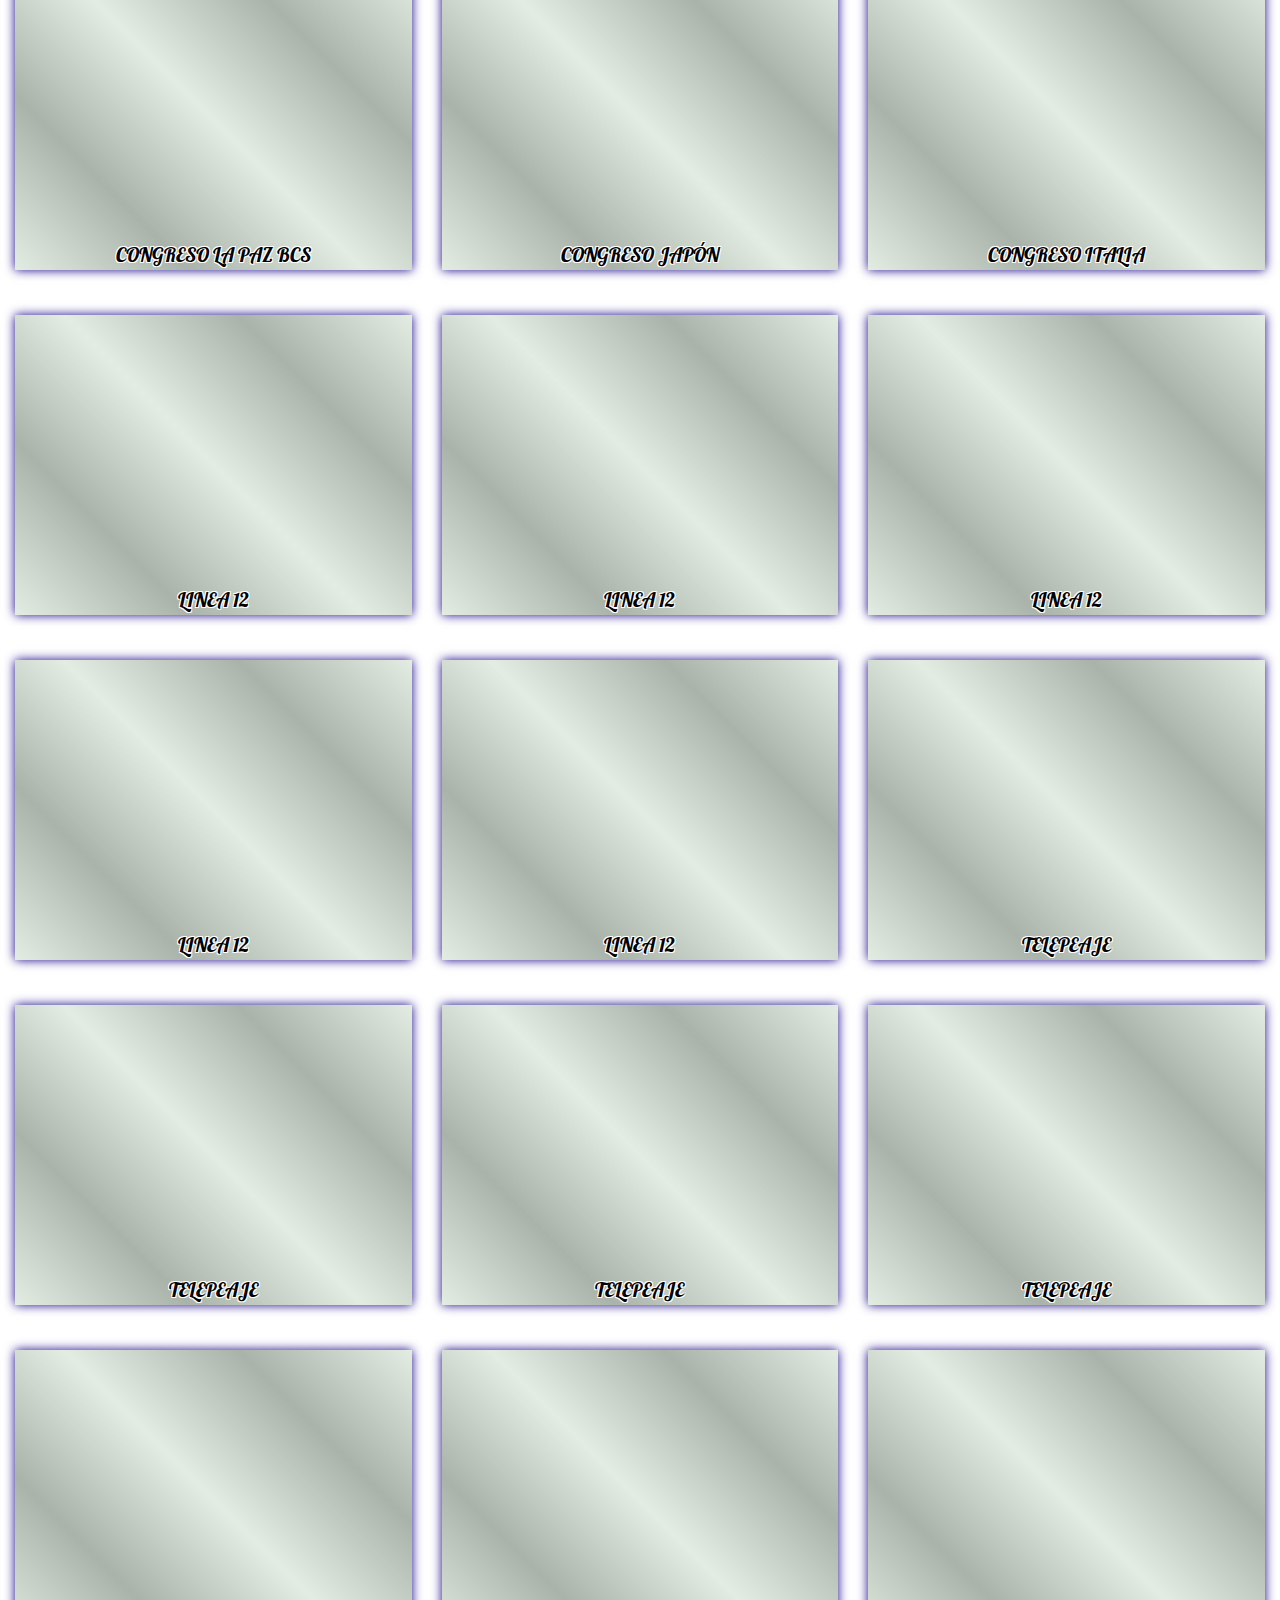
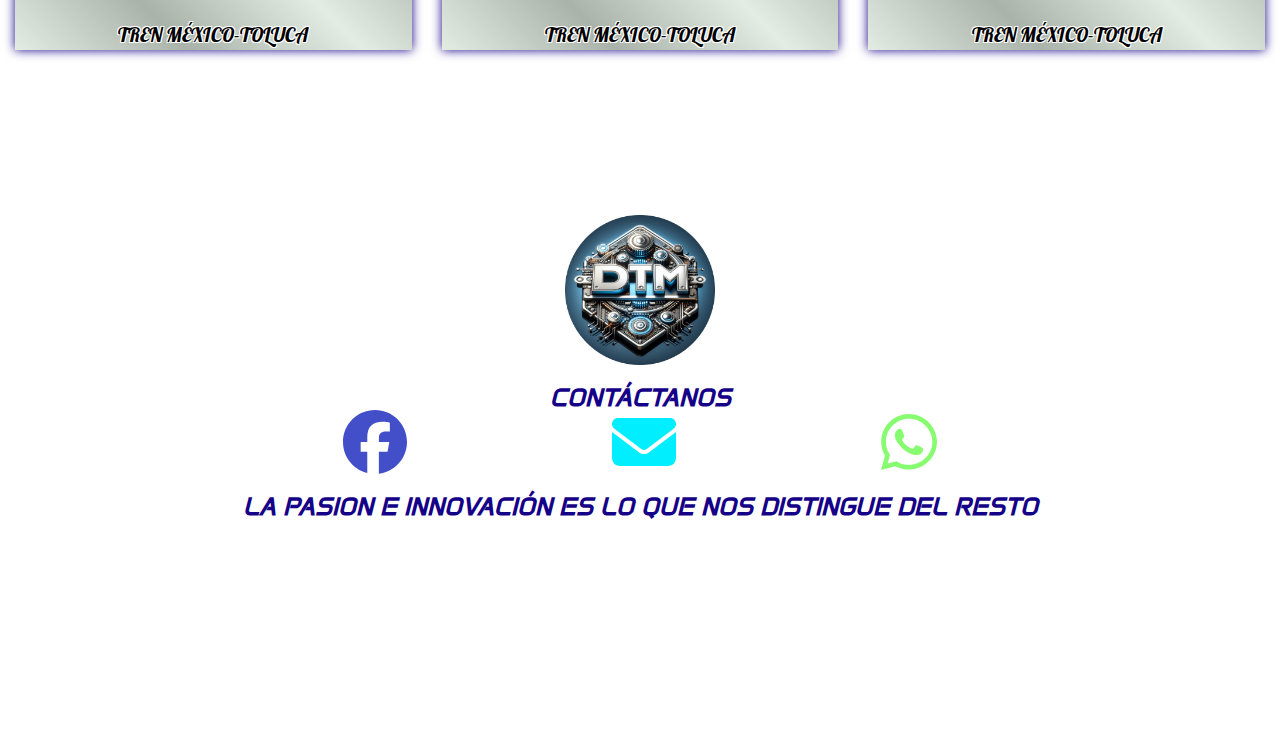
==== commit 100e1761: "Se elimina un redireccionamiento en "Conocenos"" ====
--- a/HTML/about.html
+++ b/HTML/about.html
@@ -31,7 +31,6 @@
                     <a href="/HTML/instalaciones.html" id="enlace-inicio" class="btn-header">INSTALACIONES ELECTRICAS</a>
                     <a href="/HTML/reparacion.html" id="enlace-inicio" class="btn-header">REPARACION DE COMPUTADORAS</a>
                     <a href="/HTML/seguridad.html" id="enlace-inicio" class="btn-header">SISTEMAS DE SEGURIDAD CCTV</a>
-                    <a href="/HTML/about.html" id="enlace-inicio" class="btn-header">CONÓCENOS</a>
                 </div>
                 <div class="icono" id="open">
                     <span>&#9776;</span>
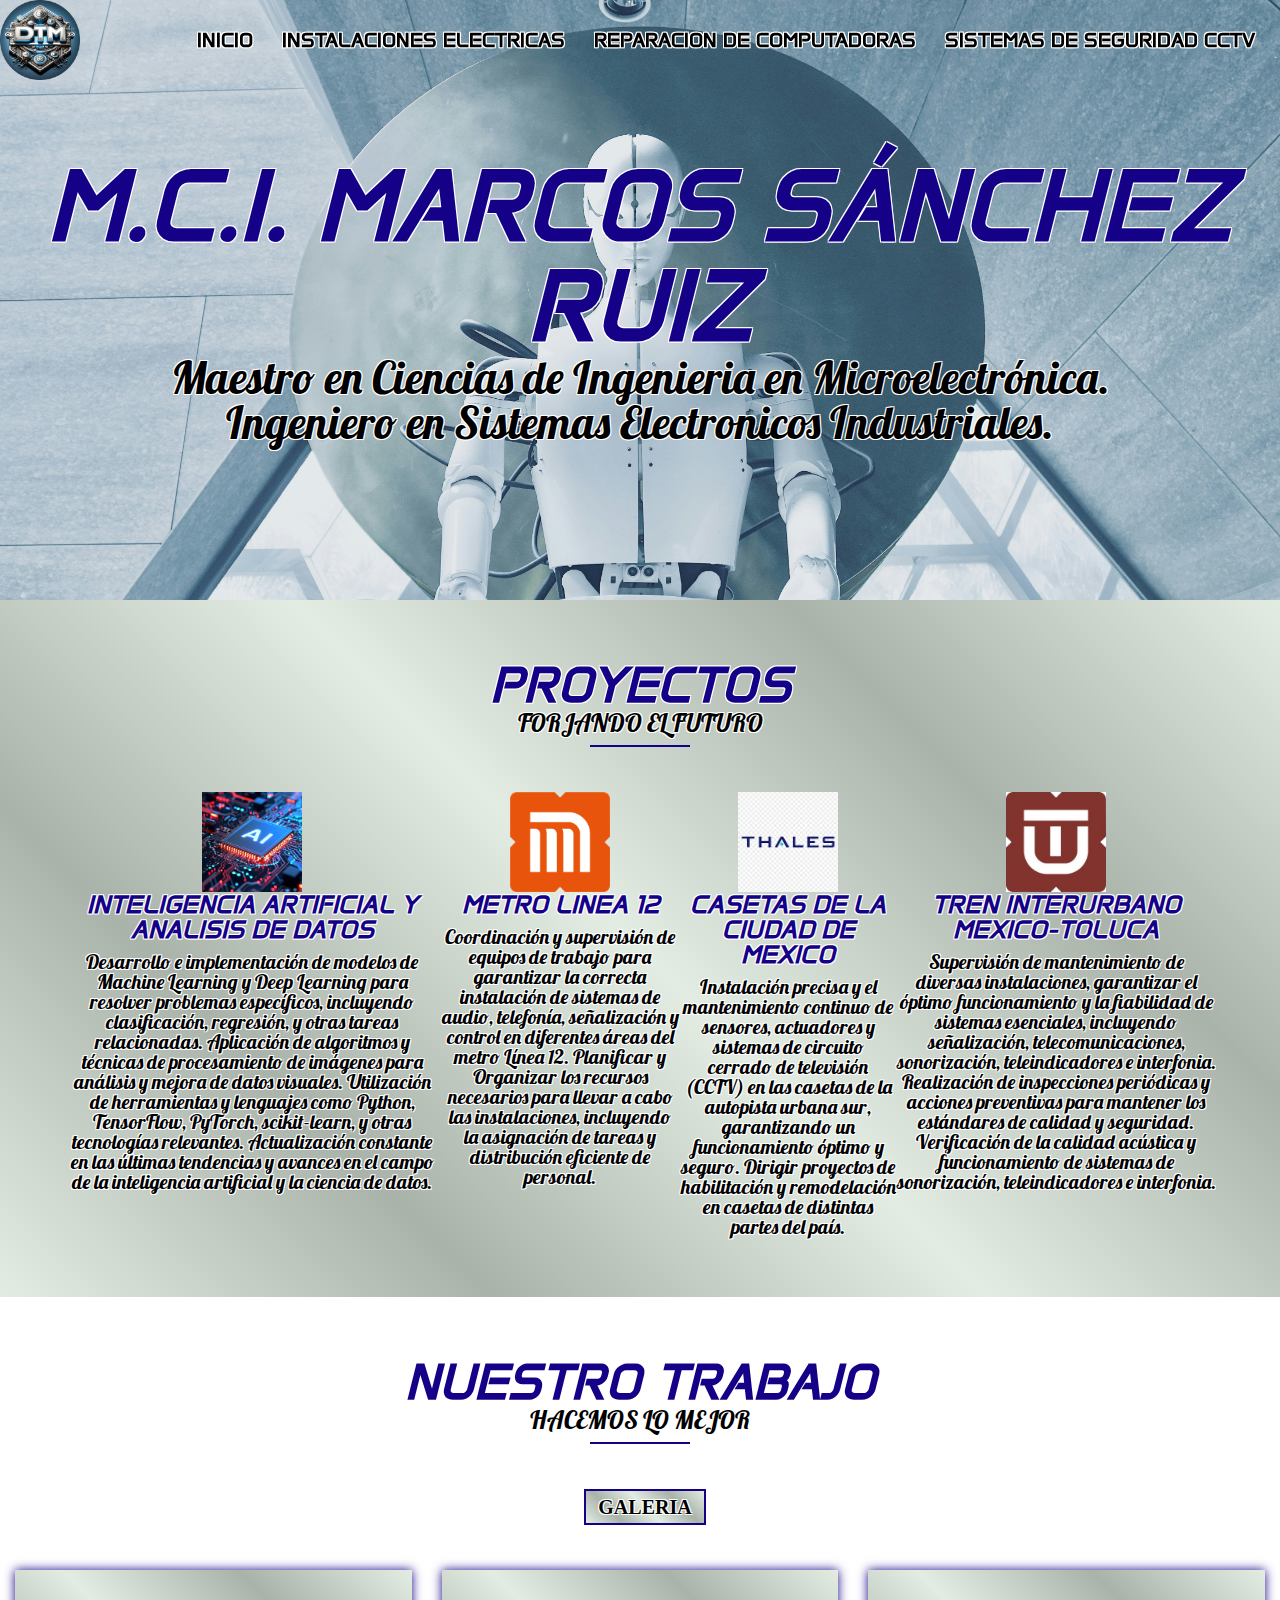
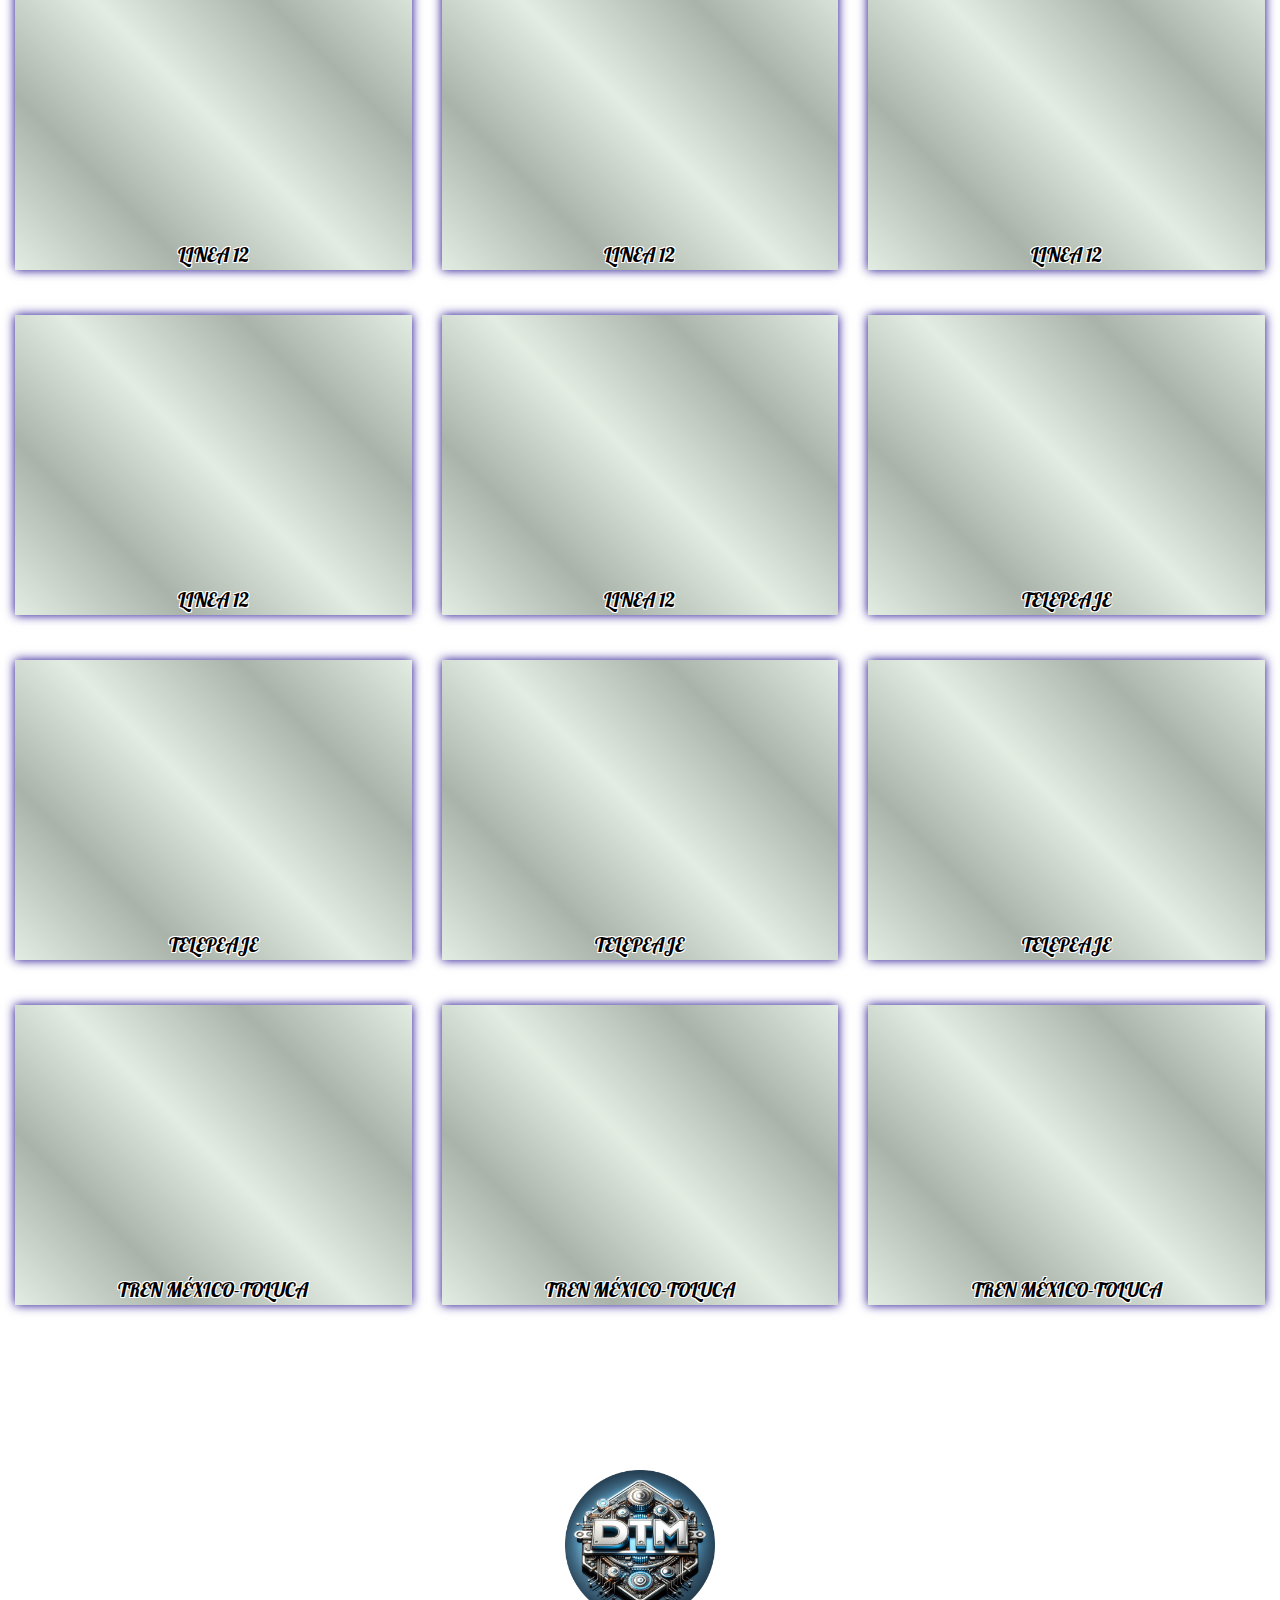
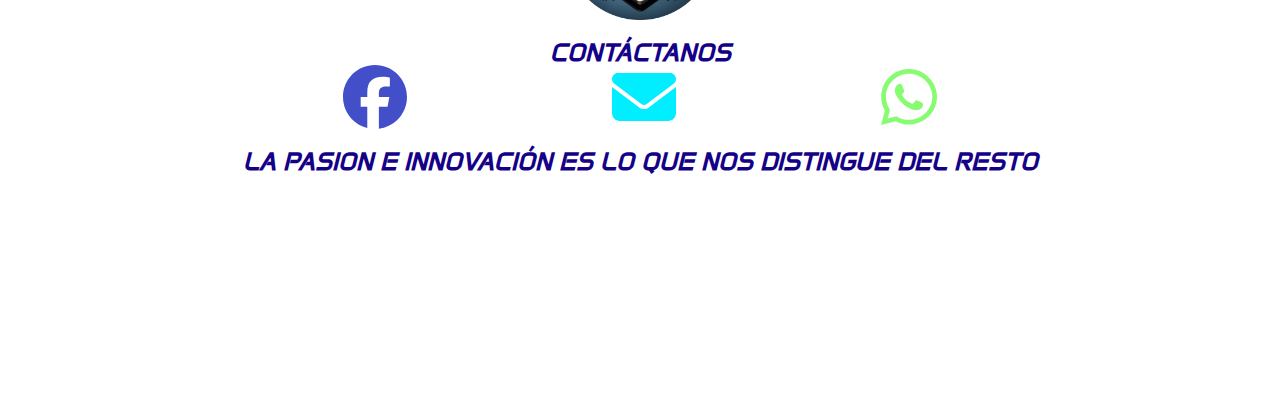
==== commit 287e73ce: "actualizacion_conocenos" ====
--- a/HTML/about.html
+++ b/HTML/about.html
@@ -107,33 +107,6 @@
                 </ul>
             </div>
             <div class="galeria-work">
-                <div class="cont-work inteligencia">
-                    <div class="img-work">
-                        <img src="/IMAGENES/CONSTANCIAS1.png" alt="imagen1" onclick="abrirVentanaEmergente('/IMAGENES/CONSTANCIAS1.png')" data-aos="zoom-in">
-                    </div>
-                    <div class="ventana-emergente" id="ventana-emergente" >
-                    <div id="imagen-contenedor" onclick="cerrarVentanaEmergente()"></div>
-                    </div>
-                    <div class="textos-work">
-                        <h4>CONGRESO LA PAZ BCS</h4>
-                    </div>
-                </div>
-                <div class="cont-work inteligencia">
-                    <div class="img-work">
-                        <img src="/IMAGENES/CONSTANCIAS2.png" alt="imagen2" onclick="abrirVentanaEmergente('/IMAGENES/CONSTANCIAS2.png')" data-aos="zoom-in">
-                    </div>
-                    <div class="textos-work">
-                        <h4>CONGRESO JAPÓN</h4>
-                    </div>
-                </div>
-                <div class="cont-work inteligencia">
-                    <div class="img-work">
-                        <img src="/IMAGENES/CONSTANCIAS3.png" alt="imagen3" onclick="abrirVentanaEmergente('/IMAGENES/CONSTANCIAS3.png')" data-aos="zoom-in">
-                    </div>
-                    <div class="textos-work">
-                        <h4>CONGRESO ITALIA</h4>
-                    </div>
-                </div>
                 <div class="cont-work 12">
                     <div class="img-work">
                         <img src="/IMAGENES/LINEA1.jpg" alt="imagen4" onclick="abrirVentanaEmergente('/IMAGENES/LINEA1.jpg')" data-aos="zoom-in">
